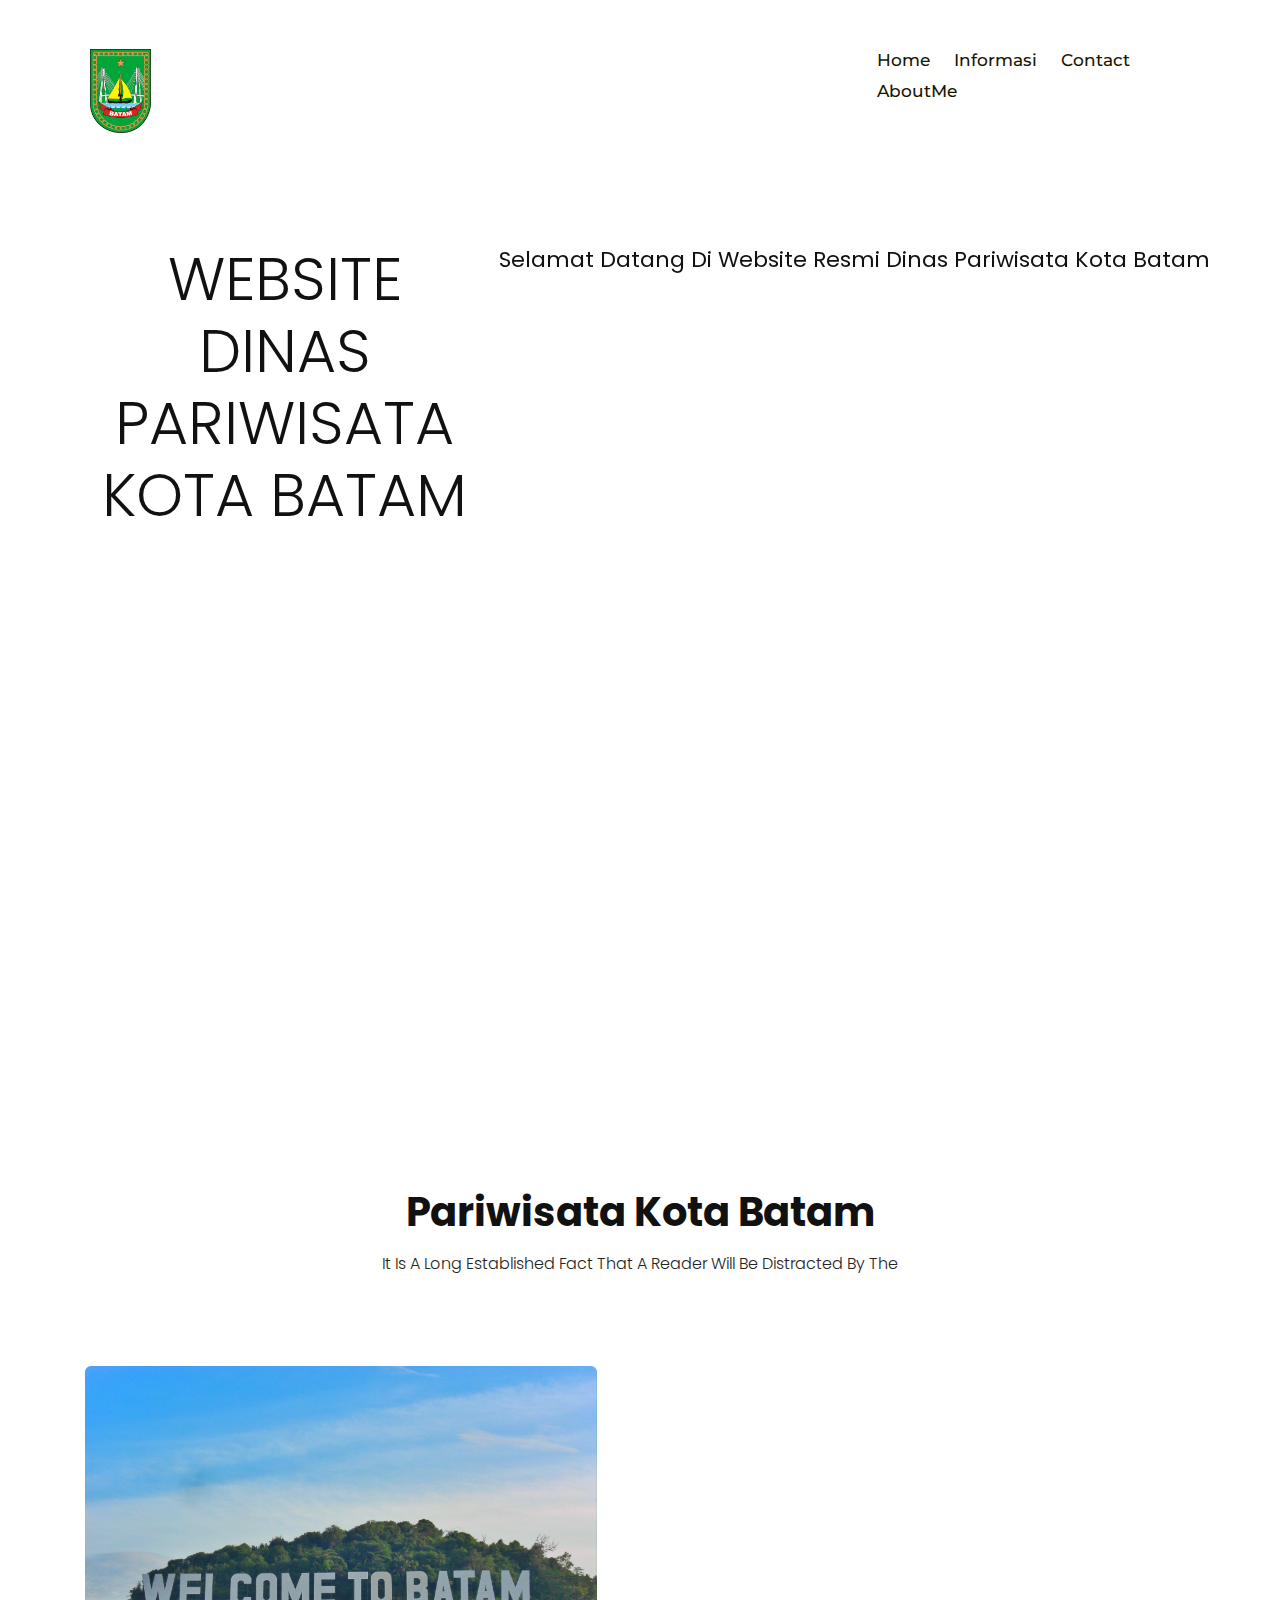
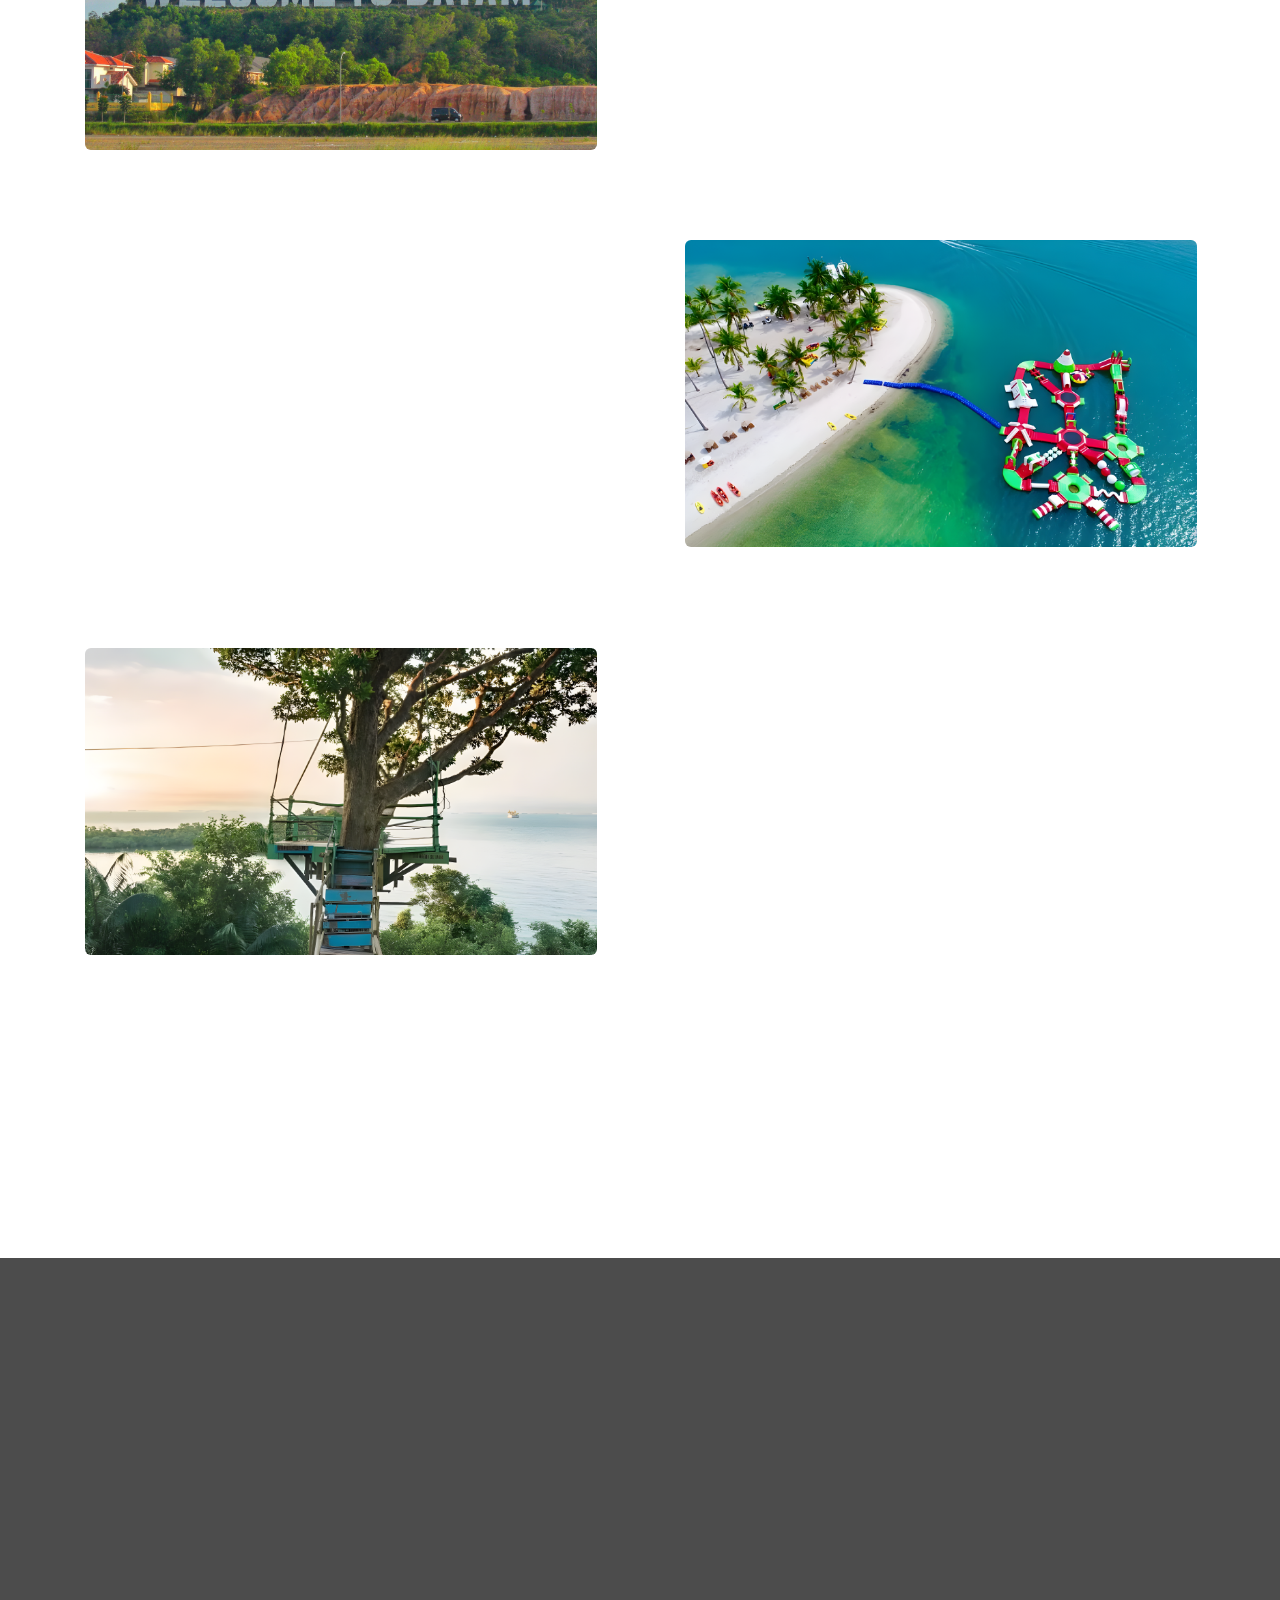
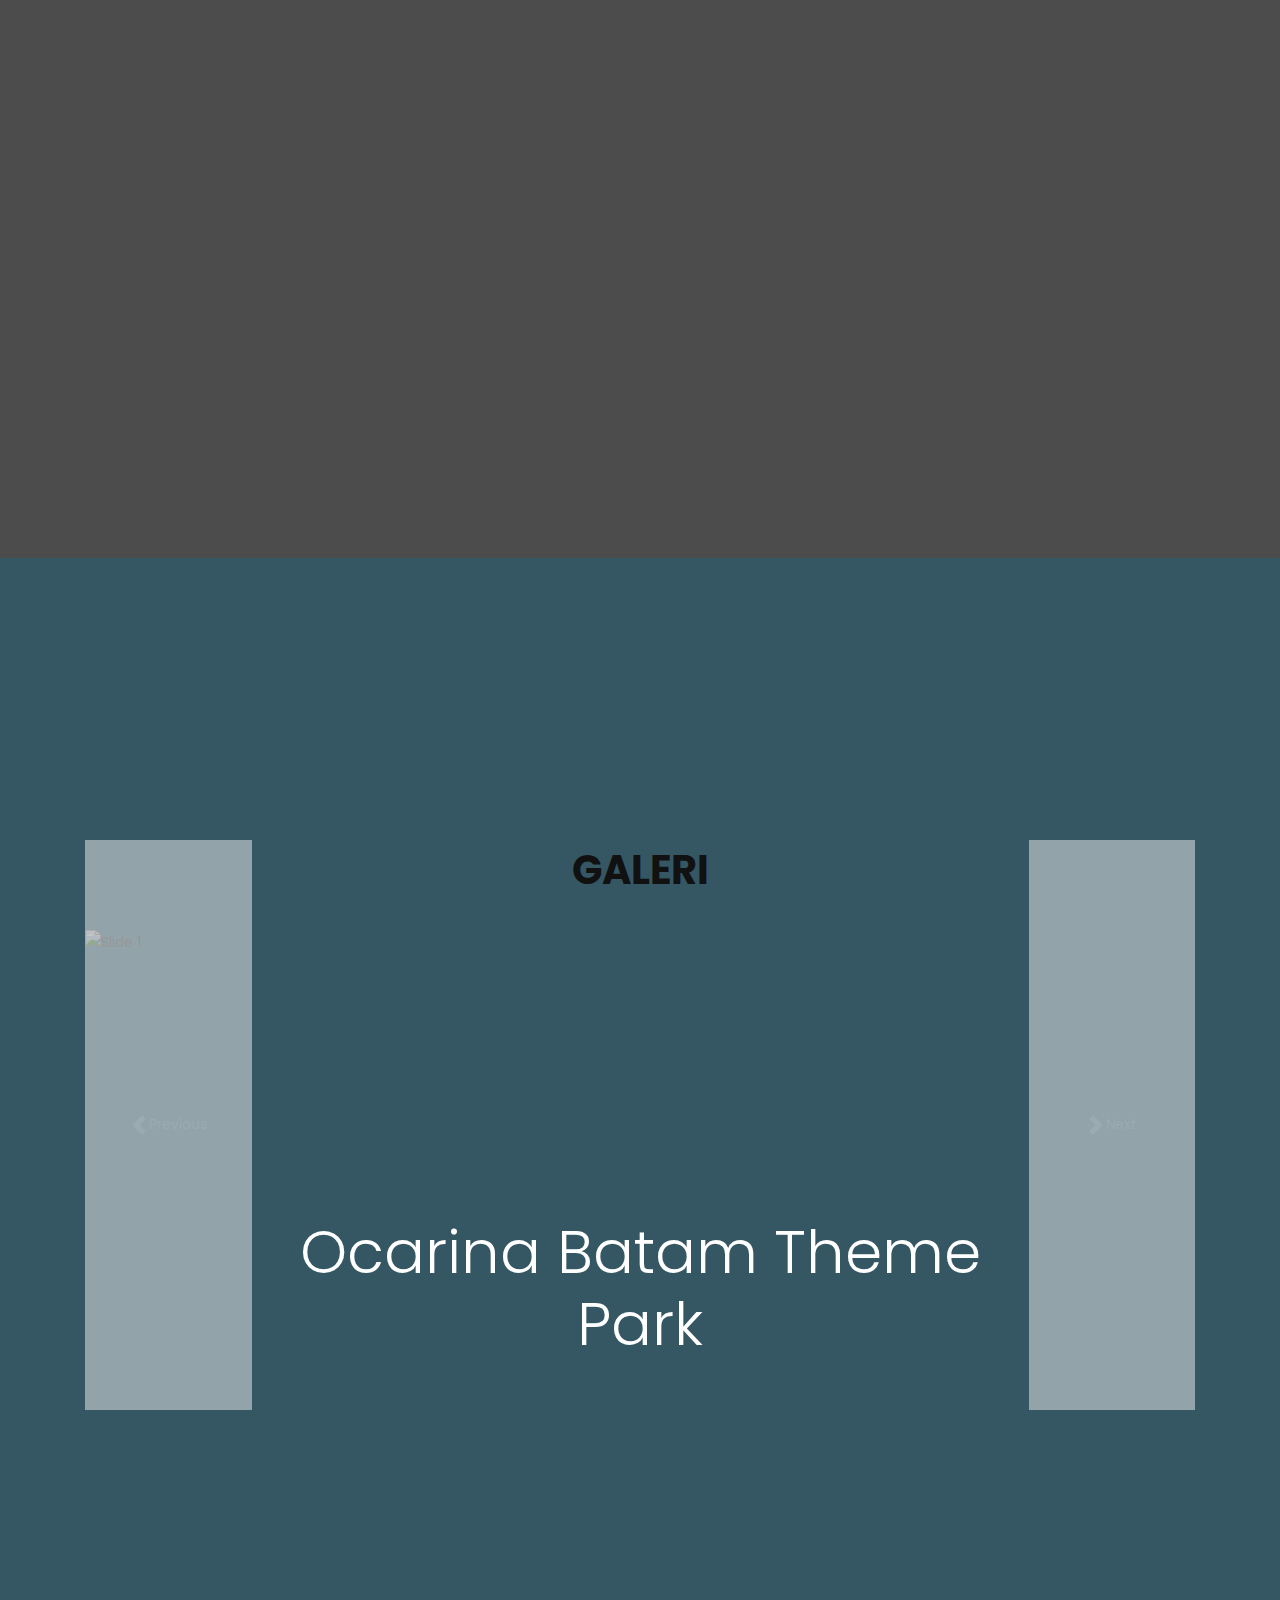
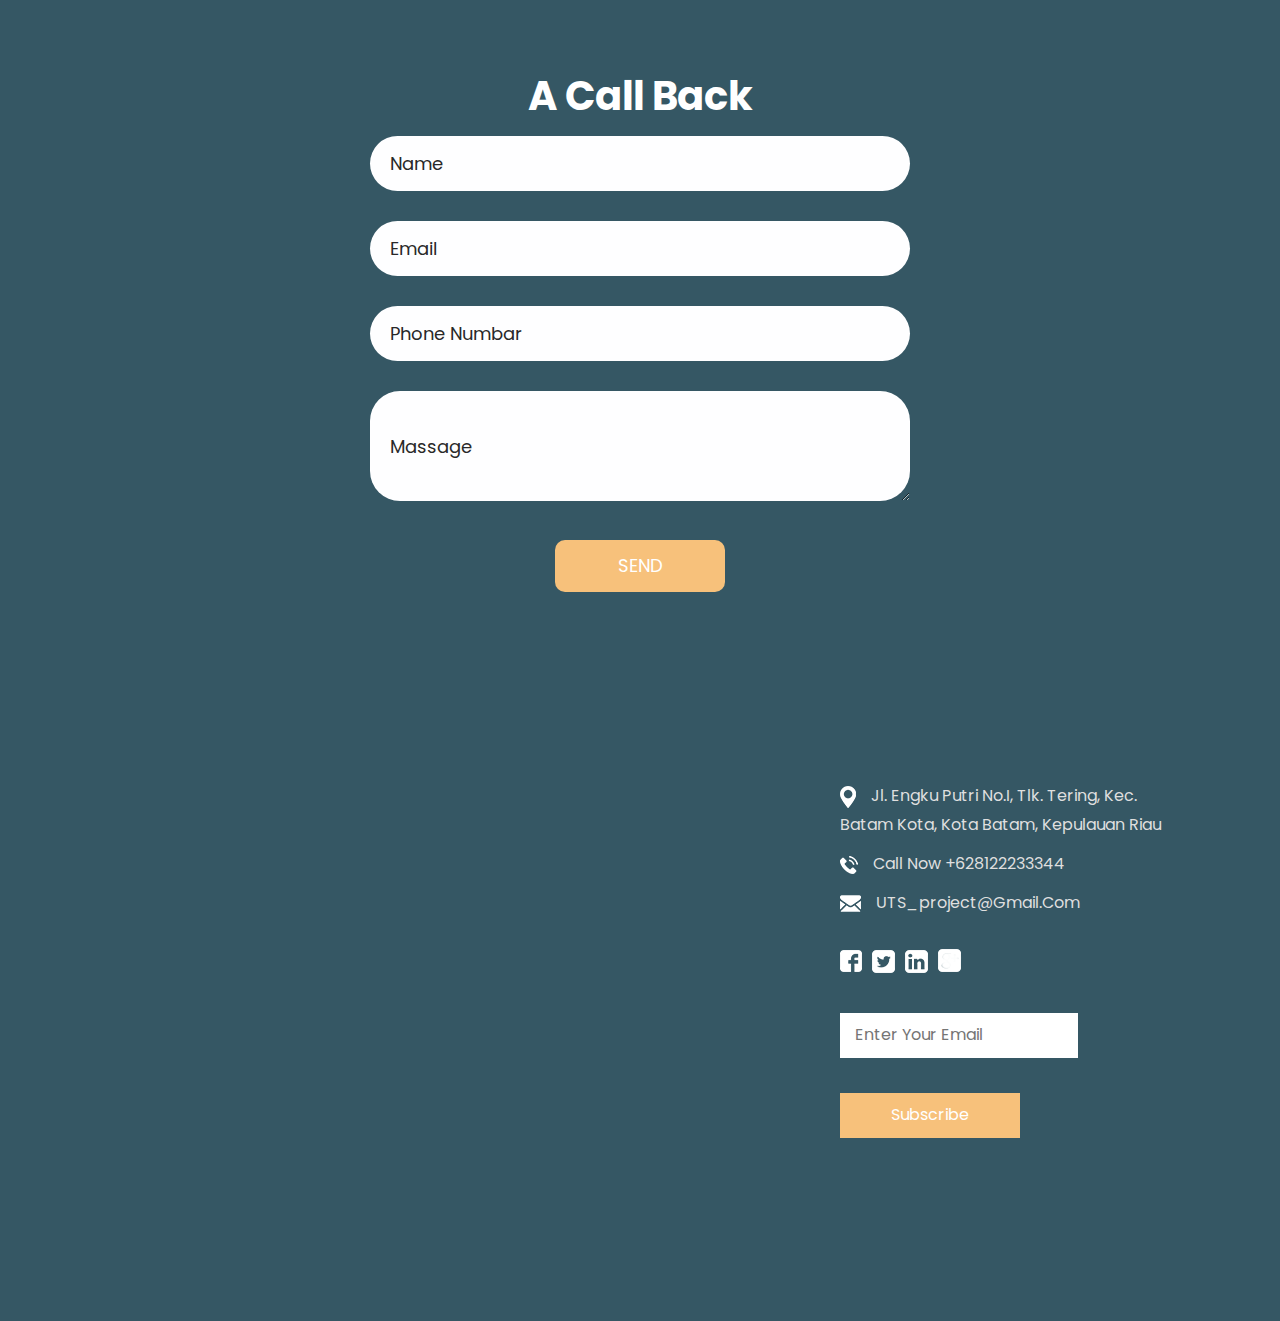
==== index.html @ 3c675132 "first commit" ====
<!DOCTYPE html>
<html lang="en">

<head>
   <!-- basic -->
   <meta charset="utf-8">
   <meta http-equiv="X-UA-Compatible" content="IE=edge">
   <meta name="viewport" content="width=device-width, initial-scale=1">
   <!-- mobile metas -->
   <meta name="viewport" content="width=device-width, initial-scale=1">
   <meta name="viewport" content="initial-scale=1, maximum-scale=1">
   <!-- site metas -->
   <title>Website Dinas Pariwisata Kota Batam</title>
   <meta name="keywords" content="">
   <meta name="description" content="">
   <meta name="author" content="">
   <!-- bootstrap css -->
   <link rel="stylesheet" type="text/css" href="css/bootstrap.min.css">
   <link href="https://cdn.jsdelivr.net/npm/bootstrap@5.2.1/dist/css/bootstrap.min.css" rel="stylesheet"
      integrity="sha384-iYQeCzEYFbKjA/T2uDLTpkwGzCiq6soy8tYaI1GyVh/UjpbCx/TYkiZhlZB6+fzT" crossorigin="anonymous">
   <!-- style css -->
   <link rel="stylesheet" type="text/css" href="css/style.css">
   <link rel="stylesheet" href="css/page1.css">
   <!-- Responsive-->
   <link rel="stylesheet" href="css/responsive.css">
   <!-- fevicon -->
   <link rel="icon" href="images/fevicon.png" type="image/gif" />
   <!-- Scrollbar Custom CSS -->
   <link rel="stylesheet" href="css/jquery.mCustomScrollbar.min.css">
   <!-- Tweaks for older IEs-->
   <link rel="stylesheet" href="https://netdna.bootstrapcdn.com/font-awesome/4.0.3/css/font-awesome.css">
   <!-- owl stylesheets -->
   <link rel="stylesheet" href="https://cdnjs.cloudflare.com/ajax/libs/font-awesome/6.2.1/css/all.min.css" />
   <link href="https://unpkg.com/aos@2.3.1/dist/aos.css" rel="stylesheet" />
   <link href="https://fonts.googleapis.com/css?family=Poppins:400,700|Raleway:400,700,800&display=swap"
      rel="stylesheet">
   <link rel="stylesheet" href="css/owl.carousel.min.css">
   <link rel="stylesoeet" href="css/owl.theme.default.min.css">
   <link rel="stylesheet" href="https://cdnjs.cloudflare.com/ajax/libs/fancybox/2.1.5/jquery.fancybox.min.css"
      media="screen">

</head>

<body>
   <!-- header section start -->
   <header>
      <div class="image">
         <img src="images/logo-batam.png" alt="Bryan Logo" style="width: 8%;" />
      </div>
      <div class="icon">
         <i class="fas fa-bars" id="menu-bars"></i>
      </div>
      <nav class="navbar">
         <a href="#Home">Home</a>
         <a href="cycle.html">Informasi</a>
         <a href="contact.html">contact</a>
         <a href="profil.html">AboutMe</a>
      </nav>
   </header>
   <!-- header section end -->

   <!-- jumbotron1 start -->
   <section id="Lingkungan-fisik">
      <div class="container text-center">
         <div class="row">
            <div class="col text-start">
               <h2 data-aos="fade-up" data-aos-duration="800" class="display-1 pb-3">WEBSITE DINAS PARIWISATA <br>
                  KOTA BATAM</h2>
               <!-- <img data-aos="fade-up" data-aos-duration="800" src="assets/kotabtampict.png" alt="" /> -->
            </div>
            <div class="row">
               <div class="col text-start">
                  <h2 data-aos="fade-up" data-aos-duration="800" class="bagian-Lingkungan-fisik  lh-base ">
                     selamat datang di website resmi dinas pariwisata kota Batam
                  </h2>
               </div>
            </div>
         </div>
      </div>
   </section>
   <!-- header section end -->
   <!-- cycle section start -->
   <div class="cycle_section layout_padding ">
      <div class="container">
         <h1 class="cycle_taital">Pariwisata Kota Batam</h1>
         <p class="cycle_text">It is a long established fact that a reader will be distracted by the </p>
         <div class="cycle_section_2 layout_padding">
            <div class="row">
               <div class="col-md-6">
                  <div class="box_main">
                     <div class="image_2"><img src="images/welcomebtm.jpg"></div>
                  </div>
               </div>
               <div class="col-md-6 " data-aos="fade-right" data-aos-duration="800">
                  <h1 class="cycles_text">Welcome to Batam</h1>
                  <p class="lh-lg lorem_text ">Sebuah tulisan Welcome to Batam yang terdapat di tengah kota menjadi
                     pengantar
                     para pengunjung yang ingin mengelilingi kota Batam. Tulisannya yang besar dan di atas bukit membuat
                     tulisan tersebut mirip dengan tulisan Hollywood yang ada di Amerika sana. Tiap orang yang datang
                     sangat suka sekali berselfie ria di depan tulisan tersebut. Sebuah atmosfir berbeda tentunya jika
                     dapat berkunjung ke kota indah yang penuh pesona ini</p>

               </div>
            </div>
         </div>
         <div class="cycle_section_2 layout_padding">
            <div class="row">
               <div class="col-md-6 pr-5" data-aos="fade-left" data-aos-duration="800">
                  <h1 class="cycles_text">Pulau Ranoh</h1>
                  <p class="lorem_text lh-lg">Sebuah pulau indah yang ada pantai dan pasir putih. Banyak turis asing
                     yang
                     berkunjug ke sini hanya untuk memanjakan mata sembari bersantai untuk menghilangkan penat. Pulau
                     Ranau yang indah bernuansa tropis ini menyuguhkan pemandangan laut yang sangat indah. Apabila Anda
                     bermain di air maka akan melihat ikan warna-warni berenang bebas di antara terumbu karang yang ada.
                  </p>

               </div>
               <div class="col-md-6">
                  <div class="box_main pl-5">

                     <div class="image_2"><img src="images/pulau-ranoh.png"></div>
                  </div>
               </div>
            </div>
         </div>
         <div class="cycle_section_2 layout_padding">
            <div class="row">
               <div class="col-md-6">
                  <div class="box_main">
                     <div class="image_2"><img src="images/1000-tangga.png"></div>
                  </div>
               </div>
               <div class="col-md-6" data-aos="fade-right" data-aos-duration="800">
                  <h1 class="cycles_text">Taman wisata <br> Habibie 1000 Tangga</h1>
                  <p class="lorem_text lh-lg">Terdapat sebuah tangga yang panjang dan tinggi. Apabila Anda berjalan di
                     atas tangga tersebut maka akan nampak pemandangan pantai dan bukit yang indah. Lokasinya cukup
                     tersembunyi sehingga Anda dapat menyaksikan kota Batam dari sisi berbeda. Penuh dengan gairah dan
                     pesona yang berbeda sehingga Anda akan takjub melihat kota dari sudut yang berbeda ini</p>
               </div>
            </div>
         </div>
      </div>
   </div>
   <!-- cycle section end -->
   <!-- about section start -->
   <div class="about_section layout_padding visi ">
      <!-- <div class="container"> -->
      <h1 class="about_taital" data-aos="fade-up" data-aos-duration="800">VISI DAN MISI</h1>
      <h2 class="about_text fs-1" data-aos="fade-up" data-aos-duration="800">VISI
      </h2>
      <h3 class="about_text fs-3" data-aos="fade-up" data-aos-duration="800">“TERWUJUDNYA BATAM SEBAGAI KAWASAN
         PENGEMBANGAN
         BUDAYA BANGSA DAN MENJADI PINTU GERBANG PARIWISATA
         INDONESIA BAGIAN BARAT"</h3>
      <h2 class="about_text fs-1 " data-aos="fade-up" data-aos-duration="800">MISI
      </h2>
      <h3 class="about_text fs-3" data-aos="fade-up" data-aos-duration="800"> Melestarikan Nilai serta Mengembangkan
         Keragaman dan Kekayaan
         budaya Bangsa dengan tetap menjadikan Budaya Melayu sebagai
         Payung Negeri; <br>
         Mengembangkan Industri Pariwisata yang Berdaya Saing, Destinasi
         yang unggul serta Pemasaran dan Promosi Pariwisata yang
         Berkelanjutan <br>
         Mewujudkan aparatur pemerintahan yang berkualitas dan profesional
         dalam melaksanakan pelayanan kebudayaan dan kepariwisataan</h3>

   </div>
   </div>
   <!-- about section end -->
   <!-- client section start -->





   <!-- client section end -->
   <!-- news section start -->
   <div class="news_section layout_padding">
      <div class="container">

         <h1 class="cycle_taital pb-5">GALERI</h1>

         <div id="hero-carousel" class="carousel slide" data-bs-ride="carousel">
            <div class="carousel-indicators">
               <button type="button" data-bs-target="#hero-carousel" data-bs-slide-to="0" class="active"
                  aria-current="true" aria-label="Slide 1"></button>
               <button type="button" data-bs-target="#hero-carousel" data-bs-slide-to="1" aria-label="Slide 2"></button>
               <button type="button" data-bs-target="#hero-carousel" data-bs-slide-to="2" aria-label="Slide 3"></button>
               <button type="button" data-bs-target="#hero-carousel" data-bs-slide-to="3" aria-label="Slide 4"></button>
               <button type="button" data-bs-target="#hero-carousel" data-bs-slide-to="4" aria-label="Slide 5"></button>
            </div>

            <div class="carousel-inner">
               <div class="carousel-item active c-item">
                  <img src="images/wisata1.png" class="d-block w-100 c-img" alt="Slide 1">
                  <div class="carousel-caption top-0 mt-4">
                     <h1 class="display-1 fw-bolder text-capitalize" style="color: #ffff;">Ocarina Batam Theme Park</h1>
                  </div>
               </div>
               <div class="carousel-item c-item">
                  <img src="images/wisata2.png" class="d-block w-100 c-img" alt="Slide 2">
                  <div class="carousel-caption top-0 mt-4">
                     <p class="display-1 fw-bolder text-capitalize">Pantai Elyora</p>
                  </div>
               </div>
               <div class="carousel-item c-item">
                  <img src="images/wisata3.png" class="d-block w-100 c-img" alt="Slide 3">
                  <div class="carousel-caption top-0 mt-4">
                     <p class="display-1 fw-bolder text-capitalize">Pancur Telaga Bidadari</p>
                  </div>
               </div>
               <div class="carousel-item c-item">
                  <img src="images/wisata4.png" class="d-block w-100 c-img" alt="Slide 4">
                  <div class="carousel-caption top-0 mt-4">
                     <p class="display-1 fw-bolder text-capitalize">Sea Forest Adventure</p>
                  </div>
               </div>
               <div class="carousel-item c-item">
                  <img src="images/wisata5.png" class="d-block w-100 c-img" alt="Slide 5">
                  <div class="carousel-caption top-0 mt-4">
                     <p class="display-1 fw-bolder text-capitalize">Kebun Raya Batam</p>
                  </div>
               </div>


            </div>
            <button class="carousel-control-prev" type="button" data-bs-target="#hero-carousel" data-bs-slide="prev">
               <span class="carousel-control-prev-icon" aria-hidden="true"></span>
               <span class="visually-hidden">Previous</span>
            </button>
            <button class="carousel-control-next" type="button" data-bs-target="#hero-carousel" data-bs-slide="next">
               <span class="carousel-control-next-icon" aria-hidden="true"></span>
               <span class="visually-hidden">Next</span>
            </button>
         </div>
         <!-- news section end -->
         <!-- contact section start -->
         <div class="contact_section layout_padding">
            <div class="container">
               <div class="contact_main">
                  <h1 class="request_text">A Call Back</h1>
                  <form action="/action_page.php">
                     <div class="form-group">
                        <input type="text" class="email-bt" placeholder="Name" name="Name">
                     </div>
                     <div class="form-group">
                        <input type="text" class="email-bt" placeholder="Email" name="Name">
                     </div>
                     <div class="form-group">
                        <input type="text" class="email-bt" placeholder="Phone Numbar" name="Email">
                     </div>
                     <div class="form-group">
                        <textarea class="massage-bt" placeholder="Massage" rows="5" id="comment"
                           name="Massage"></textarea>
                     </div>
                  </form>
                  <div class="send_btn"><a href="#">SEND</a></div>
               </div>
            </div>
         </div>
         <!-- contact section end -->
         <!-- footer section start -->
         <div class="footer_section layout_padding">
            <div class="container-fluid">
               <div class="row">
                  <div class="col-lg-8 col-sm-12 padding_0">
                     <div class="map_main">
                        <div class="map-responsive">
                           <iframe
                              src="https://www.google.com/maps/embed?pb=!1m18!1m12!1m3!1d2796.346475099581!2d104.05257289673014!3d1.128373985753063!2m3!1f0!2f0!3f0!3m2!1i1024!2i768!4f13.1!3m3!1m2!1s0x31d988e29df94267%3A0x122652190953de53!2sDinas%20Pariwisata%20Kota%20Batam!5e0!3m2!1sen!2sid!4v1684984143650!5m2!1sen!2sid"
                              width="600" height="450" style="border:0;" allowfullscreen="" loading="lazy"
                              referrerpolicy="no-referrer-when-downgrade" width="600" height="400" frameborder="0"
                              style="border:0; width: 100%;" allowfullscreen=""></iframe>
                        </div>
                     </div>
                  </div>
                  <div class="col-lg-4 col-sm-12">
                     <div class="call_text"><a
                           href="https://www.google.co.id/maps/place/Dinas+Pariwisata+Kota+Batam/@1.1278675,104.0538791,18z/data=!4m14!1m7!3m6!1s0x31d988e29df94267:0x122652190953de53!2sDinas+Pariwisata+Kota+Batam!8m2!3d1.1278031!4d104.0550163!16s%2Fg%2F1pztq3_wc!3m5!1s0x31d988e29df94267:0x122652190953de53!8m2!3d1.1278031!4d104.0550163!16s%2Fg%2F1pztq3_wc?entry=ttu"><img
                              src="images/map-icon.png"><span class="padding_left_0">Jl.
                              Engku Putri No.I, Tlk. Tering, Kec. Batam Kota, Kota Batam, Kepulauan Riau</span></a>
                     </div>
                     <div class="call_text"><a href="#"><img src="images/call-icon.png"><span
                              class="padding_left_0">Call Now
                              +628122233344</span></a></div>
                     <div class="call_text"><a href="#"><img src="images/mail-icon.png"><span
                              class="padding_left_0">UTS_project@gmail.com</span></a></div>
                     <div class="social_icon">
                        <ul>
                           <li><a href="#"><img src="images/fb-icon1.png"></a></li>
                           <li><a href="#"><img src="images/twitter-icon.png"></a></li>
                           <li><a href="#"><img src="images/linkedin-icon.png"></a></li>
                           <li><a href="#"><img src="images/instagram-icon.png"></a></li>
                        </ul>
                     </div>
                     <input type="text" class="email_text" placeholder="Enter Your Email" name="Enter Your Email">
                     <div class="subscribe_bt"><a href="#">Subscribe</a></div>
                  </div>
               </div>
            </div>
         </div>
         <!-- footer section end -->
         <!-- copyright section start -->

         <!-- copyright section end -->
         <!-- Javascript files-->
         <script defer src="https://cdn.jsdelivr.net/npm/bootstrap@5.2.1/dist/js/bootstrap.bundle.min.js"
            integrity="sha384-u1OknCvxWvY5kfmNBILK2hRnQC3Pr17a+RTT6rIHI7NnikvbZlHgTPOOmMi466C8"
            crossorigin="anonymous"></script>
         <script src="js/jquery.min.js"></script>
         <script src="js/popper.min.js"></script>
         <script src="js/bootstrap.bundle.min.js"></script>
         <script src="js/jquery-3.0.0.min.js"></script>
         <script src="js/plugin.js"></script>
         <!-- sidebar -->
         <script src="js/jquery.mCustomScrollbar.concat.min.js"></script>
         <script src="js/custom.js"></script>
         <!-- javascript -->
         <script src="js/owl.carousel.js"></script>
         <script src="https:cdnjs.cloudflare.com/ajax/libs/fancybox/2.1.5/jquery.fancybox.min.js"></script>
         <script>
            function openNav() {
               document.getElementById("mySidenav").style.width = "250px";
               document.getElementById("main").style.marginLeft = "250px";
            }

            function closeNav() {
               document.getElementById("mySidenav").style.width = "0";
               document.getElementById("main").style.marginLeft = "0";

            }

            $("#main").click(function () {
               $("#navbarSupportedContent").toggleClass("nav-normal")
            })
         </script>
         <script src="script.js"></script>
         <script src="https://unpkg.com/aos@2.3.1/dist/aos.js"></script>
         <script>
            AOS.init();
         </script>
</body>

</html>
---- css/style.css ----
/*--------------------------------------------------------------------- import Files ---------------------------------------------------------------------*/

@import url(animate.min.css);
@import url(normalize.css);
@import url(icomoon.css);
@import url(css/font-awesome.min.css);
@import url(meanmenu.css);
@import url(owl.carousel.min.css);
@import url(swiper.min.css);
@import url(slick.css);
@import url(jquery.fancybox.min.css);
@import url(jquery-ui.css);
@import url(nice-select.css);

/*--------------------------------------------------------------------- skeleton ---------------------------------------------------------------------*/

* {
    box-sizing: border-box !important;
    transition: ease all 0.5s;
}

html {
    scroll-behavior: smooth;
}

body {
    color: #666666;
    font-size: 14px;
    font-family: 'Poppins', sans-serif;
    line-height: 1.80857;
    font-weight: normal;
    overflow-x: hidden;
}

a {
    color: #1f1f1f;
    text-decoration: none !important;
    outline: none !important;
    -webkit-transition: all .3s ease-in-out;
    -moz-transition: all .3s ease-in-out;
    -ms-transition: all .3s ease-in-out;
    -o-transition: all .3s ease-in-out;
    transition: all .3s ease-in-out;
}

h1,
h2,
h3,
h4,
h5,
h6 {
    letter-spacing: 0;
    font-weight: normal;
    position: relative;
    padding: 0 0 10px 0;
    font-weight: normal;
    line-height: normal;
    color: #111111;
    margin: 0
}

h1 {
    font-size: 24px
}

h2 {
    font-size: 22px
}

h3 {
    font-size: 18px
}

h4 {
    font-size: 16px
}

h5 {
    font-size: 14px
}

h6 {
    font-size: 13px
}

*,
*::after,
*::before {
    -webkit-box-sizing: border-box;
    -moz-box-sizing: border-box;
    box-sizing: border-box;
}

h1 a,
h2 a,
h3 a,
h4 a,
h5 a,
h6 a {
    color: #212121;
    text-decoration: none !important;
    opacity: 1
}

button:focus {
    outline: none;
}

ul,
li,
ol {
    margin: 0px;
    padding: 0px;
    list-style: none;
}

p {
    margin: 20px;
    font-weight: 300;
    font-size: 15px;
    line-height: 24px;
}

a {
    color: #222222;
    text-decoration: none;
    outline: none !important;
}

a,
.btn {
    text-decoration: none !important;
    outline: none !important;
    -webkit-transition: all .3s ease-in-out;
    -moz-transition: all .3s ease-in-out;
    -ms-transition: all .3s ease-in-out;
    -o-transition: all .3s ease-in-out;
    transition: all .3s ease-in-out;
}

img {
    max-width: 100%;
    height: auto;
}

:focus {
    outline: 0;
}

.paddind_bottom_0 {
    padding-bottom: 0 !important;
}

.btn-custom {
    margin-top: 20px;
    background-color: transparent !important;
    border: 2px solid #ddd;
    padding: 12px 40px;
    font-size: 16px;
}

.lead {
    font-size: 18px;
    line-height: 30px;
    color: #767676;
    margin: 0;
    padding: 0;
}

.form-control:focus {
    border-color: #ffffff !important;
    box-shadow: 0 0 0 .2rem rgba(255, 255, 255, .25);
}

.navbar-form input {
    border: none !important;
}

.badge {
    font-weight: 500;
}

blockquote {
    margin: 20px 0 20px;
    padding: 30px;
}

button {
    border: 0;
    margin: 0;
    padding: 0;
    cursor: pointer;
}

.full {
    float: left;
    width: 100%;
}

.layout_padding {
    padding-top: 90px;
    padding-bottom: 0px;
}

.padding_0 {
    padding: 0px;
}

/* header section start */
.header_section {
    width: 100%;
    float: left;
    background-image: linear-gradient(-13deg, #ffffff 30%, #274d5a 20%);
    position: relative;
    overflow-x: hidden;
}

.header_bg {
    width: 100%;
    float: left;
}

.header_section::after {
    content: '';
    background-color: #ffffff;
    position: absolute;
    width: 420px;
    right: initial;
    top: 0px;
    margin: 0 auto;
    display: flex;
    height: 500px;
    left: 0;
}

.header_section.header_bg::after {
    height: 100%;
}


.bg-light {
    background-color: transparent !important;
}

.navbar-expand-lg {
    position: relative;
    z-index: 9;
}

.logo {
    width: 35%;
    float: left;
}

.navbar-expand-lg .navbar-nav .nav-link {
    padding-right: 15px;
    padding-left: 15px;
    color: #e0dcdc !important;
    display: flex;
    font-size: 18px;
}

.navbar-light .navbar-nav .nav-link:focus,
.navbar-light .navbar-nav .nav-link:hover {
    color: #f7c17b !important;
}

.login_menu {
    width: 100%;
    display: flex;
}

.login_menu ul {
    margin: 0px;
    padding: 0px;
}

.login_menu li {
    float: left;
    font-size: 18px;
    color: #ffffff;
    padding-left: 15px;
    padding-right: 15px;
}

.login_menu li a {

    color: #ffffff;
}

.sidenav {
    height: 100%;
    width: 0;
    position: fixed;
    z-index: 1;
    top: 0;
    left: 0;
    background-color: #111;
    overflow-x: hidden;
    transition: 0.5s;
    padding-top: 60px;
}

.sidenav a {
    padding: 8px 8px 8px 32px;
    text-decoration: none;
    font-size: 25px;
    color: #818181;
    display: block;
    transition: 0.3s;
}

.sidenav a:hover {
    color: #f1f1f1;
}

.sidenav .closebtn {
    position: absolute;
    top: 0;
    right: 25px;
    font-size: 36px;
    margin-left: 50px;
}

#main {
    transition: margin-left .5s;
    width: 5%;
    float: right;
    text-align: right;
}

@media screen and (max-height: 450px) {
    .sidenav {
        padding-top: 15px;
    }

    .sidenav a {
        font-size: 18px;
    }
}

/* header section end */
/* banner section start */

.banner_section {
    width: 100%;
    float: left;
    position: relative;
    z-index: 1;
    padding-top: 30px;
}

.best_text {
    width: 90px;
    margin: 0 auto;
    text-align: center;
    background-color: #f7c17b;
    color: #325662;
    font-size: 20px;
    font-weight: bold;
    border-radius: 100px;
    padding: 26px 0px;
    text-transform: uppercase;
    left: -15px;
    position: relative;
}

.image_1 {
    width: 100%;
    float: left;
    position: relative;
    z-index: 1;
}

.banner_taital {
    width: 50%;
    float: left;
    font-size: 50px;
    color: #ffffff;
    font-weight: bold;
    font-family: 'Raleway ExtraBold', sans-serif;
    padding-top: 40px;
}

.banner_text {
    width: 100%;
    float: left;
    font-size: 16px;
    color: #ffffff;
    margin: 0px;
}

.contact_bt {
    width: 100%;
    float: left;
    margin-top: 20px;
}

.contact_bt a {
    width: 180px;
    float: left;
    font-size: 18px;
    color: #ffffff;
    text-align: center;
    background-color: #f7c17b;
    padding: 8px 0px;
}

.contact_bt a:hover {
    color: #000;
    background-color: #ffffff;
}


#main_slider a.carousel-control-prev {
    left: 88%;
    top: 60%;
    background-color: #f7c17b;
    color: #ffffff;
}

#main_slider a.carousel-control-next {
    position: absolute;
    right: 20px;
    top: 60%;
}

#main_slider .carousel-control-prev,
#main_slider .carousel-control-next {
    width: 68px;
    height: 68px;
    background: #325662;
    opacity: 1;
    font-size: 30px;
    color: #ffffff;
}

#main_slider .carousel-control-prev:hover,
#main_slider .carousel-control-next:hover,
#main_slider .carousel-control-prev:focus,
#main_slider .carousel-control-next:focus {
    background-color: #f7c17b;
    color: #ffffff;
}

/* banner section end */


/* cycle section start */

/* #Lingkungan-fisik {
    padding: 10%;
} */

.cycle_section {
    width: 100%;
    float: left;
    padding-bottom: 20%;
}

.cycle_taital {
    width: 100%;
    float: left;
    font-size: 40px;
    color: #111111;
    text-align: center;
    font-weight: bold;
}

.cycle_text {
    width: 100%;
    float: left;
    font-size: 16px;
    color: #242424;
    text-align: center;
    margin: 0px;

}

.cycle_section_2 {
    width: 100%;
    float: left;
}

.box_main img {
    border-radius: 6px;
}

.number_text {
    width: 50px;
    height: 50px;
    font-size: 18px;
    color: #ffffff;
    background-color: #325662;
    border-radius: 100px;
    text-align: center;
    padding: 10px 0px;
    float: right;
    margin-right: 140px;
    margin-top: 60px;
}

.image_2 {
    width: 40vw;

    float: left;
    text-align: center;
    /* padding-left: 50px; */
}


.cycles_text {
    width: 100%;
    float: left;
    font-size: 40px;
    color: #1c1c1c;
    font-weight: bold;
    text-align: right;
    padding-top: 40px;
}

.cycles_text:after {
    content: '';
    position: absolute;
    width: 180px;
    height: 1px;
    background-color: #325662;
    left: 0px;
    right: initial;
    margin: 0 auto;
    top: 70px;
}

.lorem_text {
    width: 100%;
    float: left;
    font-size: 16px;
    color: #1c1c1c;
    margin: 0px;
    padding-top: 40px;
}

.btn_main {
    width: 100%;
    display: flex;
    padding-top: 50px;
}

.buy_bt {
    width: 170px;
    float: left;
}

.buy_bt a {
    width: 100%;
    float: left;
    font-size: 18px;
    color: #ffffff;
    background-color: #325662;
    padding: 8px 5px;
    text-align: center;
    font-weight: bold;
}

.buy_bt a:hover {
    color: #ffffff;
    background-color: #f7c17b;
}

.price_text {
    width: 100%;
    float: right;
    text-align: right;
    font-size: 20px;
    color: #222222;
    font-weight: bold;
    padding-top: 8px;
}

.cycle_section_3 {
    width: 100%;
    float: left;
    padding-bottom: 90px;
}

.box_main_3 {
    width: 100%;
    float: left;
    position: relative;
}

.box_main_3:after {
    content: '';
    background-color: #f7c17b;
    position: absolute;
    width: 420px;
    right: 0px;
    top: 0px;
    margin: 0 auto;
    display: flex;
    height: 530px;
    left: 0;
    z-index: -1;
    clip-path: polygon(0 0, 65% 8%, 64% 80%, 0% 100%);
}

.number_text_2 {
    width: 50px;
    height: 50px;
    font-size: 18px;
    color: #ffffff;
    background-color: #325662;
    border-radius: 100px;
    text-align: center;
    padding: 10px 0px;
    float: right;
    margin-right: 185px;
    margin-top: 60px;
}

.read_btn_main {
    width: 100%;
    float: left;
    margin-top: 200px;

}

.read_bt {
    width: 170px;
    margin: 0 auto;
    text-align: center;
}

.read_bt a {
    width: 100%;
    float: left;
    font-size: 18px;
    color: #ffffff;
    background-color: #f7c17b;
    padding: 8px 5px;
    text-align: center;
}

.read_bt a:hover {
    color: #ffffff;
    background-color: #325662;
}

/* cycle section end */

/* about section start */
.about_section {
    width: 100%;
    float: left;
    background-image: url(kotabtampict.png);
    height: 100vh;
    padding: 0px 0px 0px 0px;
    background-size: 100%;
    background-repeat: no-repeat;
}

.about_section::before {
    content: "";
    position: absolute;
    width: 100%;
    float: left;
    background: rgba(0, 0, 0, 0.7);
    height: 100vh;
    padding: 90px 0px;
    background-size: 100%;
    background-repeat: no-repeat;

}

.about_taital {
    padding-top: 50px;
    width: 100%;
    font-size: 40px;
    color: #ddd;
    text-align: center;
    font-weight: bold;
}

.about_text {
    width: 70%;
    font-size: 16px;
    color: #dddd;
    text-align: center;
    margin: 0 auto;
    padding-top: 30px;
}

.about_main {
    width: 100%;
    float: left;
    text-align: center;
    position: relative;
    margin-top: 60px;

}

.image_5 {
    width: 40%;
    margin: 0 auto;
    text-align: center;
    padding-top:
        100px;
    position: relative;
    z-index: 1;
}

.about_main::before {

    content: '';
    position: absolute;
    width: 400px;
    right: 0px;
    top: 67px;
    margin: 0 auto;
    display: flex;
    height: 355px;
    left: -180px;
    box-shadow: 0 35px 25px -20px rgba(0, 0, 0, 0.2);
    transform: rotate(-13deg) skewx(-1.2deg);

}

.about_main::after {

    content: '';
    background-color:

        #ffffff;

    position: absolute;

    width: 500px;

    right: 0px;

    top: 30px;

    margin: 0 auto;

    display: flex;

    height: 440px;

    left: 0;

    clip-path: polygon(0 0px, 80% 3%, 80% 78%, 0% 100%);

    -webkit-box-shadow: 0px 8px 7px 3px rgba(0, 0, 0, 0.31);

    -moz-box-shadow: 0px 8px 7px 3px rgba(0, 0, 0, 0.31);

    box-shadow: 0px 8px 7px 3px rgba(0, 0, 0, 0.31);

}

.read_bt_1 {
    width: 170px;
    margin: 0 auto;
    text-align: center;
}

.read_bt_1 a {
    width: 100%;
    float: left;
    font-size: 18px;
    color: #ffffff;
    background-color: #f7c17b;
    padding: 8px 5px;
    text-align: center;
    margin-top: 80px;
}

.read_bt_1 a:hover {
    color: #ffffff;
    background-color: #325662;
}


/* about section end */
/* client section start */
.client_section {
    width: 100%;
    float: left;
    padding-bottom: 100px;

}

.client_main {
    width: 100%;
    float: left;
    border: 1px solid #e4e4e4;
    border-style: dotted;
    padding: 40px 30px 100px 30px;
}

.client_taital {
    width: 100%;
    font-size: 40px;
    color: #303030;
    text-align: center;
    font-weight: bold;
}

.c-item {
    height: 480px;
}

.c-img {
    height: 100%;
    object-fit: cover;
    filter: brightness(0.6);
}



.client_section_2 {
    width: 90%;
    margin: 0 auto;
    margin-top: 0px;
    background-color: #ffffff;
    -webkit-box-shadow: 0px 8px 7px 3px rgba(0, 0, 0, 0.31);
    -moz-box-shadow: 0px 8px 7px 3px rgba(0, 0, 0, 0.31);
    box-shadow: 0px 1px 8px 3px rgba(0, 0, 0, 0.31);
    padding: 10px;
    margin-top: 30px;
    display: flex;

}

.client_left {
    width: 100%;
}

.client_right {
    width: 70%;
    padding: 50px 0px 50px 40px;
}

.client_img {
    width: 100%;
}

.quote_icon {
    width: 100%;
}

.client_text {
    width: 100%;
    float: left;
    font-size: 16px;
    color: #333233;
    margin: 0px;
    padding-top: 20px;
}

.client_name {
    width: 100%;
    float: left;
    font-size: 20px;
    color: #1d1f1e;
    font-weight: bold;
    padding-top: 20px;
}



#my_slider a.carousel-control-prev {
    left: 640px;
    top: 93%;
    background-color: #f7c17b;
    color: #ffffff;
}

#my_slider a.carousel-control-next {
    position: absolute;
    right: 570px;
    top: 93%;
}

#my_slider .carousel-control-prev,
#my_slider .carousel-control-next {
    width: 68px;
    height: 68px;
    background: #191616;
    opacity: 1;
    font-size: 30px;
    color: #ffffff;
}

#my_slider .carousel-control-prev:hover,
#my_slider .carousel-control-next:hover,
#my_slider .carousel-control-prev:focus,
#my_slider .carousel-control-next:focus {
    background-color: #f7c17b;
    color: #ffffff;
}

/* client section end */

/* news section start*/
.news_section {
    width: 100%;
    float: left;
    background-color: #355764;
    height: auto;
    padding: 90px 0px;
}

.news_taital {
    width: 100%;
    font-size: 40px;
    color: #ffffff;
    text-align: center;
    font-weight: bold;
}

.news_text {
    width: 80%;
    margin: 0 auto;
    font-size: 16px;
    color: #ffffff;
    padding-top: 20px;
    text-align: center;

}

.news_section_2 {
    width: 100%;
    float: left;
}

.box_main_1 {
    width: 100%;
    float: left;
    background-color: #ffffff;
    height: auto;
    border-radius: 5px;
}

.box_main_1:hover {
    box-shadow: 0px 1px 9px 1px #fff;
}

.frame {
    height: 200px;
    width: 100%;
    overflow: hidden;
}

.zoomout img {
    height: 300px;
    width: 100%;
    -webkit-transition: all 2s ease;
    -moz-transition: all 2s ease;
    -ms-transition: all 2s ease;
    transition: all 2s ease;
}

.zoomout img:hover {
    width: 100%;
    height: 500px;
}

.box_main_1:hover {
    box-shadow: 0px 1px 9px 1px #fff;
}

.box_main_1:hover .post_text {
    color: #000;
}

.padding_15 {
    width: 100%;
    float: left;
    padding: 20px 15px 40px 15px;
}

.speed_text {
    width: 100%;
    float: left;
    font-size: 22px;
    color: #161616;
}

.post_text {
    width: 100%;
    float: left;
    font-size: 16px;
    color: #dcdcd9;
}

.long_text {
    width: 100%;
    float: left;
    font-size: 16px;
    color: #2a2929;
    margin: 0px;
    padding-top: 10px;
}

/* news section start*/

/* contact section start*/
.contact_section {
    width: 100%;
    float: left;
    background-color: #355764;
    height: auto;
    padding-bottom: 90px;
}

.contact_main {
    width: 50%;
    margin: 0 auto;
    text-align: center;
}

.request_text {
    width: 100%;
    float: left;
    font-size: 40px;
    font-weight: bold;
    text-align: center;
    color: #ffffff;
    padding-bottom: 10px;
}

.form-group {
    margin-bottom: 30px;
}

.email-bt {
    color: #292929;
    width: 100%;
    height: 55px;
    font-size: 18px;
    padding: 20px;
    background-color: #fefeff;
    border: 0px;
    border-radius: 30px;
}

input.email-bt::placeholder {
    color: #292929;
}

.massage-bt {
    color: #292929;
    width: 100%;
    height: 110px;
    font-size: 18px;
    padding: 40px 20px 10px;
    background-color: #fefeff;
    border: 0px;
    border-radius: 30px;
}

textarea#comment::placeholder {
    color: #292929;
}

.send_btn {
    width: 170px;
    text-align: center;
    margin: 0px auto;
}

.send_btn a {
    width: 100%;
    float: left;
    color: #ffffff;
    font-size: 18px;
    padding: 10px 0px;
    background-color: #f7c17b;
    border-radius: 10px;
}

.send_btn a:hover {
    color: #000;
    background-color: #ffffff;
}

/* contact section end*/
/* footer section start*/

.footer_section {
    width: 100%;
    float: left;
    background-color: #355764;
    height: auto;
    background-size: cover;
}

.map_main {
    width: 100%;
    float: left;
}

.call_text {
    width: 100%;
    float: left;
    font-size: 16px;
    color: #dfdfdf;
    padding-top: 10px;
}

.email_text {
    width: 70%;
    float: left;
    font-size: 16px;
    color: #9e9c9c;
    background-color: #ffffff;
    padding: 8px 15px;
    margin-top: 40px;
    border: 0px;
}

.subscribe_bt {
    width: 180px;
    float: left;
    margin-top: 15px;
}

.subscribe_bt a {
    width: 100%;
    float: left;
    font-size: 16px;
    color: #ffffff;
    text-align: center;
    background-color: #f7c17b;
    padding: 8px;
    margin-top: 20px;
}

.subscribe_bt a:hover {
    color: #9e9c9c;
    background-color: #ffffff;
}




.call_text a {
    color: #dfdfdf;
}

.call_text a:hover {
    color: #f7c17b;
}

.padding_left_0 {
    padding-left: 15px;
}

.social_icon {
    width: 100%;
    float: left;
    padding-top: 20px;
}

.social_icon ul {
    margin: 0px;
    padding: 0px;
}

.social_icon li {
    float: left;
    padding-right: 10px;
    padding-top: 10px;
}

.copyright_section {
    width: 100%;
    float: left;
    background-color: #ffffff;
    height: auto;
}

.copyright_text {
    width: 100%;
    float: left;
    font-size: 16px;
    text-align: center;
    color: #151515;
    margin-left: 0px;
    margin-right: 0px;
}

.copyright_text a {
    color: #151515;
}

.copyright_text a:hover {
    color: #f7c17b;
}

.margin_top_90 {
    margin-top: 90px;
}

.margin_90 {
    margin: 90px 0px;
}

#navbarSupportedContent {
    transform: translateX(100vw);
}

#navbarSupportedContent.nav-normal {
    transform: none;
}

/* contact section end*/
---- css/page1.css ----
@import url("https://fonts.googleapis.com/css2?family=Hind+Vadodara:wght@300&family=Montserrat:wght@400;500;600;700&family=Poppins:wght@400;500;600;700&family=Quicksand:wght@400;700&display=swap");

:root {
    --orange: #f5a22e;
    --black: #262d2d;
    --ligh-color: #f1f1f1;
}

* {
    font-family: "poppins";
    margin: 0;
    padding: 0;
    box-sizing: border-box;
    text-decoration: none;
    outline: none;
    border: none;
    text-transform: capitalize;
    transition: all 0.2s linear;
}

html {
    font-size: 62.5%;
    overflow-x: hidden;
    scroll-padding-top: 5.5rem;
    scroll-behavior: smooth;
}

header {
    position: absolute;
    top: 1%;
    left: 0;
    right: 0;
    background: none;
    padding: 1rem 7%;
    display: flex;
    align-items: center;
    justify-content: space-between;
    z-index: 1000;
    margin: auto;
}

header .image {
    padding-top: 3rem;
}

/* header .image img {
    width: 10%;
} */

header .navbar a {
    position: relative;
    font-size: 1.7rem;
    border-radius: 0.5rem;
    padding: 1rem 1rem;
    color: #191600;
    font-family: "montserrat";
    font-weight: 500;
    text-decoration: none;
}

header .navbar a:after {
    content: "";
    position: absolute;
    background-color: #191600;
    height: 3px;
    width: 0;
    left: 25px;
    bottom: 1px;
    transition: 0.3s;
}

header .navbar a:hover {
    font-weight: 600;
    color: black;
}

header .navbar a:hover:after {
    width: 65%;
}

header .icon i {
    cursor: pointer;
    margin-left: 0.5rem;
    height: 4.5rem;
    line-height: 4.5rem;
    width: 4.5rem;
    text-align: center;
    font-size: 1.7rem;
    color: #191600;
    border-radius: 50%;
    background: #eee;
}

header .icon i:hover {
    color: #eee;
    background: #191600;
    transform: rotate(360deg);
    transition: 0.3s;
}

header .icon #menu-bars {
    display: none;
}

#Lingkungan-fisik {
    background-image: url(kotabtampict.png);
    background-size: cover;
    min-height: 100vh;
    background-repeat: no-repeat;
    padding-top: 4%;
    /* background-attachment: fixed; */
}

#Lingkungan-fisik h2 {
    display: flex;
    align-items: center;
}

#materi {
    padding: 10% 10%;
    background: var(--ligh-color);
}

.container {
    padding-top: 15%;
}

/* .bagian-Lingkungan-fisik {
    padding: 0 28%;
    font-weight: 300;
} */

.col-Penjsec1 {
    padding-right: 5%;
}

.col-sec1 h2 {
    font-size: 50px;
}

.col-sec1 hr {
    display: block;
    margin-top: 0.5em;
    margin-bottom: 0.5em;
    border-color: black;
    margin-right: 70%;
    border: 2px solid #000000;
}

.col-sec1 hr {
    display: block;
    margin-top: 0.5em;
    margin-bottom: 0.5em;
    border-color: black;
    margin-right: 70%;
    border: 2px solid #000000;
}

.col-lK hr {
    display: block;
    margin-top: 0.5em;
    margin-bottom: 0.5em;
    border-color: black;
    margin-right: 40%;
    border: 1px solid #000000;
}

.col-lK {
    padding-top: 10%;
}

.col-BP {
    padding-top: 10%;
}

.col-BP hr {
    display: block;
    margin-top: 0.5em;
    margin-bottom: 0.5em;
    border-color: black;
    margin-right: 40%;
    border: 1px solid #000000;
}

#lanjutan-materi {
    background-image: url(asset/bg\ fisik2.png);
    background-size: cover;
    min-height: 80rem;
    background-repeat: no-repeat;
}

.col-lanjutan-materi {
    padding-top: 30%;
    padding-right: 50%;
    padding-left: 14%;
}

/* isu kesehatan */
.judul-isukes hr {
    display: block;
    margin-top: 0.5em;
    margin-bottom: 0.5em;
    border-color: black;
    margin-right: 40%;
    border: 1px solid #000000;
}

#Isu-kesehatan {
    padding-top: 10%;
    padding-left: 8%;
    padding-right: 8%;
    background: var(--ligh-color);
}

.col-footer {
    padding: 10% 0%;
}

.col-btn-footer {
    padding-top: 2%;
}

.col-btn-footer a {
    margin-top: 1rem;
    display: inline-block;
    font-size: 1.7rem;
    font-weight: 600;
    color: #332d00;
    background: var(--orange);
    border-radius: 1rem;
    transition: 0.3s;
    padding: 1.5rem 3rem;
    text-decoration: none;
}

.col-btn-footer a:hover {
    background-color: #ffff;
    color: #332d00;
    border: #f5a22e;
    border-style: solid;
    cursor: pointer;
    transform: scale(1.1);
}

.col-bryan {
    padding-left: 10%;
}

.col-bryan p {
    color: #919191;
}

.col-bryan hr {
    display: block;
    margin-top: 0.5em;
    margin-bottom: 0.5em;
    border-color: black;
    margin-right: 40%;
    border-style: solid;
    border-width: 2px;
}

.footer {
    padding-bottom: 5%;
    background: var(--ligh-color);
}

.footer-end {
    background: var(--orange);
    padding: 5% 0% 3% 0%;
}

@media (max-width: 1078px) {
    html {
        font-size: 55%;
    }
}

@media (max-width: 884px) {
    html {
        font-size: 50%;
    }

    header .icon #menu-bars {
        display: inline-block;
    }

    header .navbar {
        position: absolute;
        top: 100%;
        left: 0;
        right: 0;
        border-top: 0.1rem solid rgba(0, 0, 0, 0.5);
        border-bottom: 0.1rem solid rgba(0, 0, 0, 0.5);
        padding: 1rem;
        clip-path: polygon(0 0, 100% 0, 100% 0, 0 0);
    }

    header .navbar.active {
        clip-path: polygon(0 0, 100% 0, 100% 100%, 0 100%);
    }

    header .navbar a {
        display: block;
        padding: 1.5rem;
        margin: 1rem;
        font-size: 2rem;
        background: #eee;
        border-radius: 12px;
    }

    header .image {
        padding-top: 3rem;
    }

    header .image img {
        width: 90%;
    }
}

@media (max-width: 767px) {
    header .image img {
        width: 60%;
    }

    #Lingkungan-fisik {
        padding-top: 45%;
    }

    #Lingkungan-fisik img {
        width: 70%;
    }

    /* .bagian-Lingkungan-fisik {
        padding: 5% 0;
    } */

    .col-sec1 h2 {
        font-size: 30px;
    }

    #materi {
        padding: 5% 5%;
    }

    .col-bryan {
        padding: 5% 5%;
    }

    .col-contact {
        padding: 5% 5%;
    }

    .col-service {
        padding: 5% 5%;
    }

    .col-footer3 img {
        width: 15%;
    }

    .row-line img {
        height: 70%;
        padding-top: 5%;
    }
}

@media (min-width: 1024px) {
    .row-footer1 .col-bryan {
        padding-left: 10%;
    }

    .col-footer-end hr {
        display: block;
        margin-top: 0.5em;
        margin-bottom: 0.5em;
        border-color: black;
        margin-right: 10%;
        margin-left: 10%;

        border: 2px solid #000000;
    }
}
---- css/responsive.css ----
/*--------------------------------------------------------------------- File Name: responsive.css ---------------------------------------------------------------------*/


/*------------------------------------------------------------------- 991px x 768px ---------------------------------------------------------------------*/

@media only screen and (min-width: 768px) and (max-width: 991px) {
    .header-search {
        padding: 15px 0px;
    }
}


/*------------------------------------------------------------------- 767px x 599px ---------------------------------------------------------------------*/

@media only screen and (min-width: 599px) and (max-width: 767px) {
    .logo {
        text-align: center;
    }
    .cart-content-right {
        padding-bottom: 5px;
    }
    .mg {
        margin: 0px 0px;
    }
    .menu-area-main {
        height: 256px;
        overflow-y: auto;
    }
    .megamenu>.row [class*="col-"] {
        padding: 0px;
    }
    .menu-area-main .megamenu .men-cat {
        padding: 0px 15px;
    }
    .menu-area-main .megamenu .women-cat {
        padding: 0px 15px;
    }
    .menu-area-main .megamenu .el-cat {
        padding: 0px 15px;
    }
    .mean-container .mean-nav ul li a.mean-expand {
        height: 19px;
    }
    .category-box.women-box {
        display: none;
    }
    .cart-box {
        display: inline-block;
        margin: 0px 30px;
    }
    .wish-box {
        float: none;
        margin: 0px 30px;
        display: inline-block;
    }
    .menu-add {
        display: none;
    }
    .category-box {
        display: none;
    }
    .mean-container .mean-nav ul li ol {
        padding: 0px;
    }
    .mean-container .mean-nav ul li a {
        padding: 10px 20px;
        width: 94.8%;
    }
    .mean-container .mean-nav ul li li a {
        width: 92%;
        padding: 1em 4%;
    }
    .mean-container .mean-nav ul li li li a {
        width: 100%;
    }
    .header-search {
        padding: 15px 0px;
    }
    #collapseFilter.d-md-block {
        padding: 30px 0px;
    }
}


/*------------------------------------------------------------------- 599px x 280px ---------------------------------------------------------------------*/

@media only screen and (min-width: 280px) and (max-width: 599px) {
    .cart-content-right {
        padding-bottom: 5px;
    }
    .megamenu>.row [class*="col-"] {
        padding: 0px;
    }
    .menu-area-main .megamenu .men-cat {
        padding: 0px 15px;
    }
    .menu-area-main .megamenu .women-cat {
        padding: 0px 15px;
    }
    .menu-area-main .megamenu .el-cat {
        padding: 0px 15px;
    }
    .mean-container .mean-nav ul li a {
        padding: 1em 4%;
        width: 92%;
    }
    .mean-container .mean-nav ul li li a {
        width: 90%;
        padding: 1em 5%;
    }
    .mean-container .sub-full.megamenu-categories ol li a {
        padding: 5px 0px;
        text-transform: capitalize;
        width: 100%;
    }
    .megamenu .sub-full.megamenu-categories .women-box .banner-up-text a {
        width: auto;
        border: none;
        float: none;
    }
    .menu-area-main {
        height: 45px;
        overflow-y: auto;
    }
    .mean-container .mean-nav ul li a.mean-expand {
        top: 0;
    }
}

@media (min-width: 992px) and (max-width: 1199px) {
    #my_slider a.carousel-control-prev {
        left: 455px;
        top: 94%;
    }
    #my_slider a.carousel-control-next {
        right: 400px;
        top: 94%;
    }
    #main_slider a.carousel-control-prev {
        left: 825px;
        top: 80%;
    }
    #main_slider a.carousel-control-next {
        right: 20px;
        top: 80%;
    }
    .navbar-expand-lg .navbar-nav .nav-link {
        padding-right: 8px;
        padding-left: 8px;
        font-size: 14px;
   }
   .login_menu li {
       float: left;
       font-size: 14px;
    }
    .header_section::after {
       width: 330px;
    }
    .header_section {
        background-image: linear-gradient(-13deg, #ffffff 25%, #274d5a 20%);
    }
    .best_text { left: 35px; }
    .image_1 {
        padding-top: 100px;
    }
    .number_text{
        margin-right: 95px;
    }
    .number_text_2{
        margin-right: 135px;
    }
    .client_right {
        width: 70%;
        padding: 70px 0px 50px 20px;

    }
    .subscribe_bt {
        float: none;
    }




}

@media (min-width: 768px) and (max-width: 991px) {

        #main_slider a.carousel-control-prev {
        position: absolute;
        left: 175px;
        top: 90%;
        display: none;
    }
#main_slider a.carousel-control-next {
    position: absolute;
    left: 236px;
    top: 90%;
    display: none;
}
.navbar-toggler:not(:disabled):not(.disabled) {
    display: block;
}
#main{
    display: none;
}
.navbar-light .navbar-toggler-icon {
    background-image:url(../images/toggle-icon1.png); 
    width: 40px;
}
.navbar-light .navbar-toggler {
    color: rgba(0,0,0,.5);
    border-color: transparent !important;
}
.navbar-toggler {
    padding: 0;
}
.header_section {
    background-image: linear-gradient(-13deg, #fff 13%, #274d5a 12%);
}
.banner_taital{
    padding-top: 0px;
}
.box_main::after { width: 340px; height: 500px; }
.number_text{ margin-right: 50px; }
.cycles_text::after { width: 90px; }
.image_2{ padding-left: 20px; }
.box_main_3::after {
    width: 330px;
    height: 380px;
}
.read_btn_main {
    margin-top: 70px;
}
.image_5 {
    width: 90%;
}
.about_main::after {
    width: 100%;
    height: 98%;
}
.about_main::before {
    width: 94%;
    top: 311px;
    height: 240px;
    left: -168px;
}
.about_section{
    background-size: cover;
    height: 828px;
    margin-bottom: 180px;
}
.client_right {
    width: 70%;
    padding: 20px 0px 0px 15px;
}
#my_slider a.carousel-control-prev {
    left: 330px;
}
#my_slider a.carousel-control-next {
    right: 300px;
}
.post_text{
    font-size: 14px;
}
.long_text{
    font-size: 14px;
}
.contact_section{
    padding-top: 0px;
}
.footer_section{
    padding-top: 0px;
    padding-bottom: 50px;
}
.email_text {
    width: 50%;
}
.subscribe_bt {
    float: none;
}


#navbarSupportedContent {
    transform: translateX(0);
}
.navbar-expand-lg .navbar-nav .nav-link {
    color: #000 !important;;
    text-align: center;
    justify-content: center;
}

.login_menu{
    display: none;
}




}

@media (min-width: 576px) and (max-width: 767px) {
    #main_slider a.carousel-control-prev {
        position: absolute;
        left: 175px;
        top: 90%;
        display: none;
    }
    #main_slider a.carousel-control-next {
        position: absolute;
        left: 236px;
        top: 90%;
        display: none;
    }
    .navbar-toggler:not(:disabled):not(.disabled) {
        display: block;
    }
    .bg-light { background-color: #ffffff !important;}
#main{
    display: none;
}
.navbar-light .navbar-toggler-icon {
    background-image:url(../images/toggle-icon1.png); 
    width: 40px;
}
.navbar-light .navbar-toggler {
    color: rgba(0,0,0,.5);
    border-color: transparent !important;
}
.navbar-toggler {
    padding: 0;
}
.banner_section .row{
    flex-direction: column-reverse;
}
.header_section{
    background: #274d5a;
}
.best_text {
    margin-top: 30px;
}
.header_section.header_bg::after {
    height: 100%;
}
.header_section::after { display: none; }
.box_main::after {
    width: 90%;
    height: 100%;
}
.number_text {
    margin-right: 115px;
}
.cycles_text::after { width: 120px; top: 60px;}
.cycles_text{ font-size: 26px; }
.cycle_section_3 .row {
    flex-direction: column-reverse;
}
.image_2 {
    padding-left: 20px;
}
.box_main_3::after {
width: 90%;
height: 110%;
}
.number_text_2 {
    margin-right: 160px;
    margin-top: 70px;
}
.box_main_3 {
    margin-bottom: 30px;
}
.cycle_section_2{
    padding-top: 0px;
}
.read_btn_main {
    margin-top: 50px;
}
.about_section{
    background-size: cover;
    height: 640px;
    margin-bottom: 180px;
}
.about_taital {
    font-size: 26px;
}
.about_text {
    width: 100%;
}
.image_5 {
    width: 90%;
}
.about_main::after {
    width: 100%;
    height: 98%;
}
.about_main::before {
    width: 89%;
    top: 190px;
    height: 240px;
    left: -144px;
}
.about_main{
    margin-top: -30px;
}
.client_taital{
    font-size: 40px;
}
.client_section_2 {
    width: 100%;
    display: initial;
    padding: 0px;
}
.client_left{
    width: 100%;
}
.client_right{
    width: 100%;
}
.client_main{
    padding: 40px 10px 30px 10px;
}
.news_text {
    width: 100%;
}
.box_main_1{
    margin-top: 20px;
}
.contact_main {
    width: 100%;
}
.contact_section{
    padding-bottom: 0px;
}
.footer_section{
    padding-bottom: 50px;
}

#my_slider a.carousel-control-prev {
    display: none;
}
#my_slider a.carousel-control-next {
    display: none;
}

#navbarSupportedContent {
    transform: translateX(0);
}
.navbar-expand-lg .navbar-nav .nav-link {
    color: #000 !important;;
    text-align: center;
    justify-content: center;
}

.login_menu{
    display: none;
}

}

@media (max-width: 575px) {
    #main_slider a.carousel-control-prev {
        position: absolute;
        left: 175px;
        top: 90%;
        display: none;
    }
    #main_slider a.carousel-control-next {
        position: absolute;
        left: 236px;
        top: 90%;
        display: none;
    }
    .navbar-toggler:not(:disabled):not(.disabled) {
        display: block;
    }
    .bg-light { background-color: #ffffff !important;}
.navbar-light .navbar-toggler-icon {
    background-image:url(../images/toggle-icon1.png); 
    width: 40px;
}
.navbar-light .navbar-toggler {
    color: rgba(0,0,0,.5);
    border-color: transparent !important;
}
.navbar-toggler {
    padding: 0;
}



#main{
    display: none;
}
.banner_section .row{
    flex-direction: column-reverse;
}
.header_section{
    background: #274d5a;
}
.best_text {
    margin-top: 30px;
}
.header_section.header_bg::after {
    height: 100%;
}
.header_section::after { display: none; }
.box_main::after {
    width: 90%;
    height: 100%;
}
.number_text {
    margin-right: 50px;
}
.cycles_text::after { width: 120px; top: 60px;}
.cycles_text{ font-size: 26px; }
.cycle_section_3 .row {
    flex-direction: column-reverse;
}
.image_2 {
    padding-left: 20px;
}
.box_main_3::after {
width: 90%;
height: 110%;
}
.number_text_2 {
    margin-right: 75px;
    margin-top: 40px;
}
.box_main_3 {
    margin-bottom: 30px;
}
.cycle_section_2{
    padding-top: 0px;
}
.read_btn_main {
    margin-top: 50px;
}
.about_section{
    background-size: cover;
    height: 640px;
    margin-bottom: 180px;
}
.about_taital {
    font-size: 26px;
}
.about_text {
    width: 100%;
}
.image_5 {
    width: 90%;
}
.about_main::after {
    width: 360px;
    height: 290px;
}
.about_main::before {
    width: 310px;
    top: 50px;
    height: 240px;
    left: -35px;
}
.client_taital{
    font-size: 26px;
}
.client_section_2 {
    width: 100%;
    display: initial;
    padding: 0px;
}
.client_left{
    width: 100%;
}
.client_right{
    width: 100%;
}
.client_main{
    padding: 40px 10px 30px 10px;
}
.news_text {
    width: 100%;
}
.box_main_1{
    margin-top: 20px;
}
.contact_main {
    width: 100%;
}
.contact_section{
    padding-bottom: 0px;
}
.footer_section{
    padding-bottom: 50px;
}

#my_slider a.carousel-control-prev {
    display: none;
}
#my_slider a.carousel-control-next {
    display: none;
}


#navbarSupportedContent {
    transform: translateX(0);
}
.navbar-expand-lg .navbar-nav .nav-link {
    color: #000 !important;;
    text-align: center;
    justify-content: center;
}

.login_menu{
    display: none;
}


}
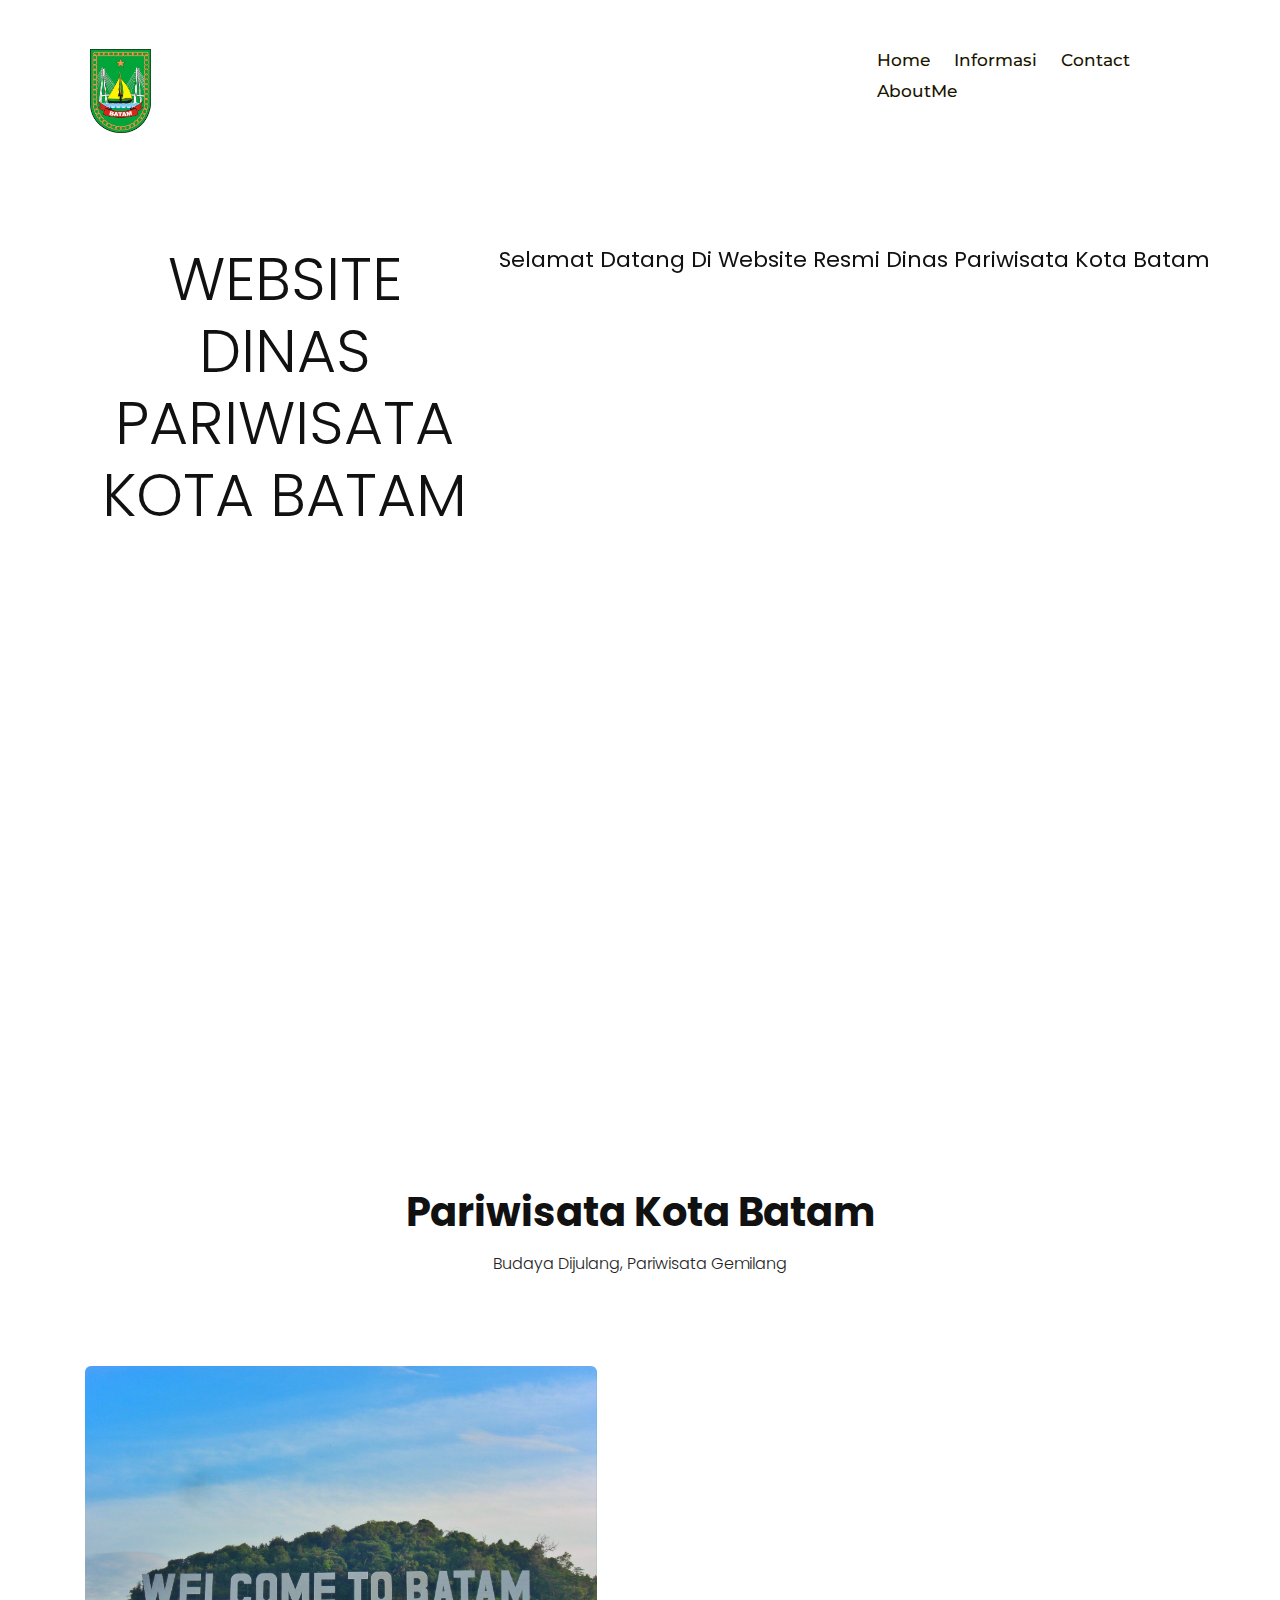
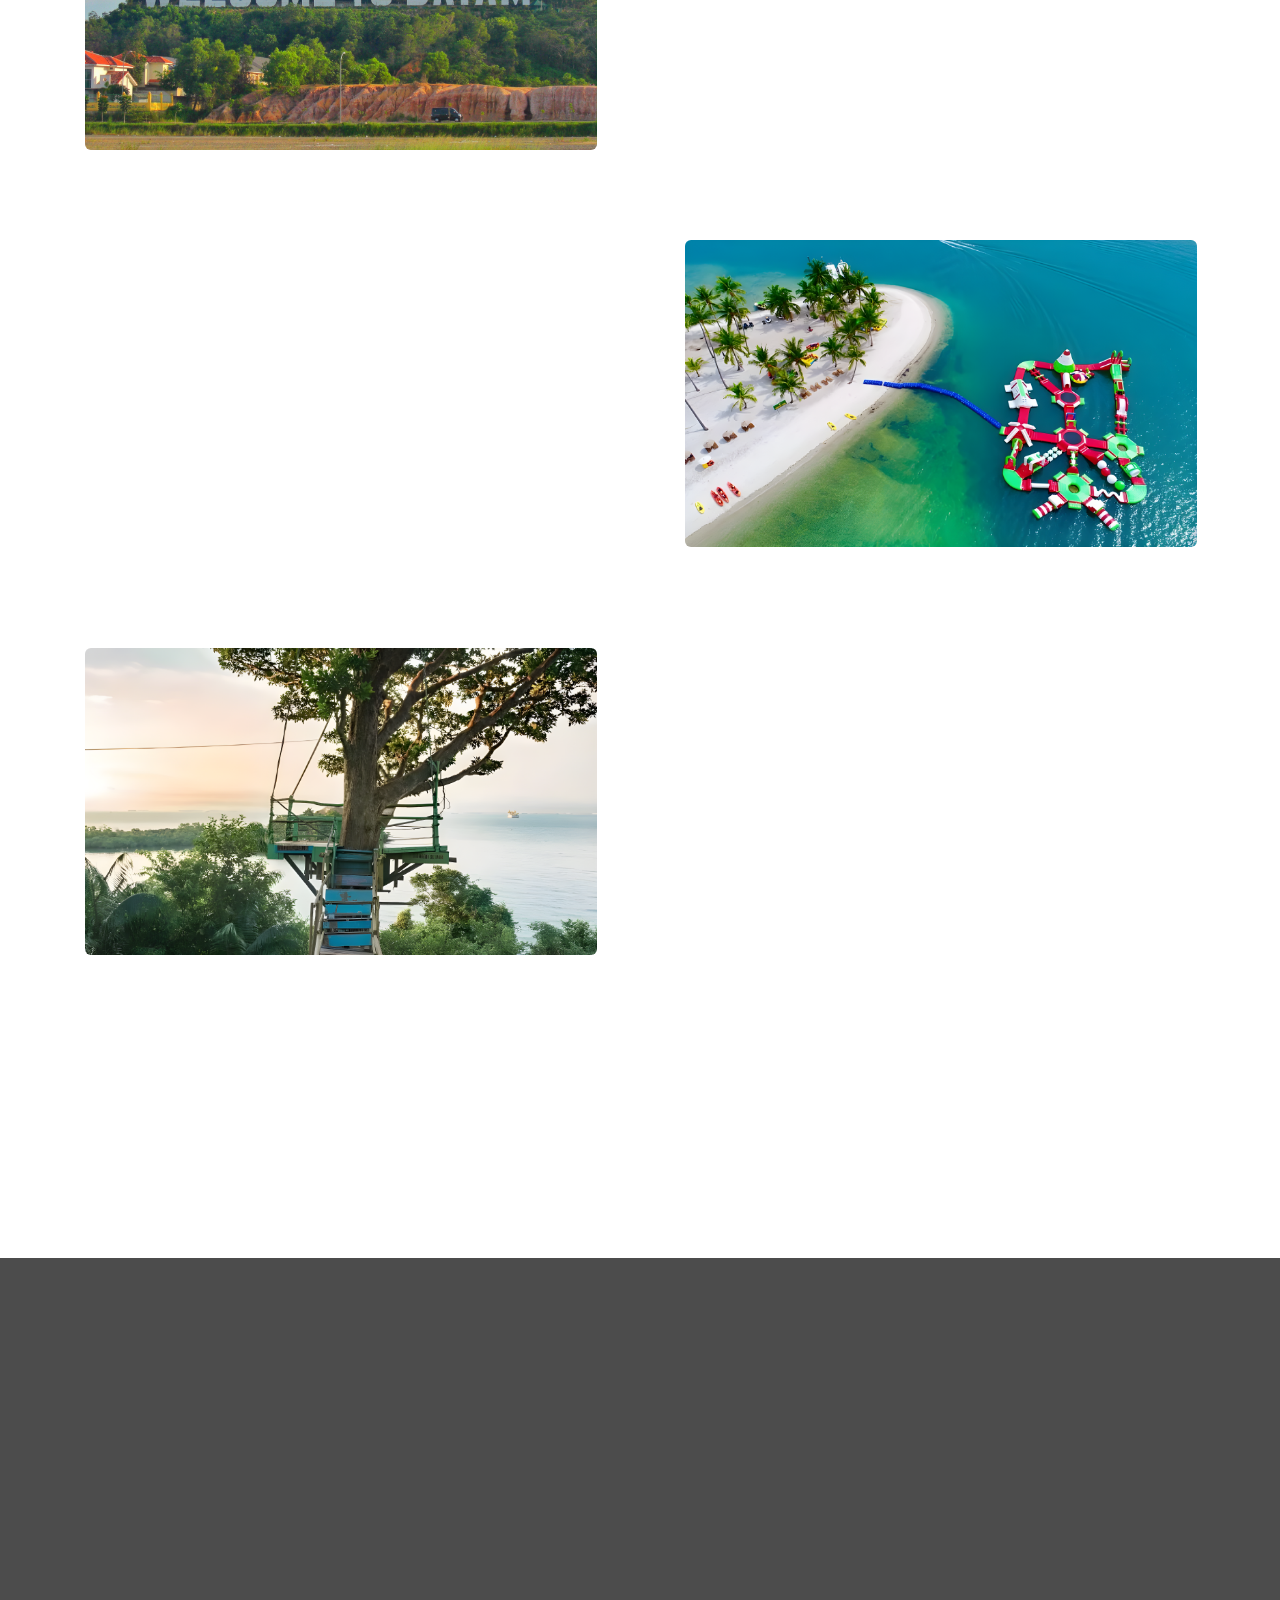
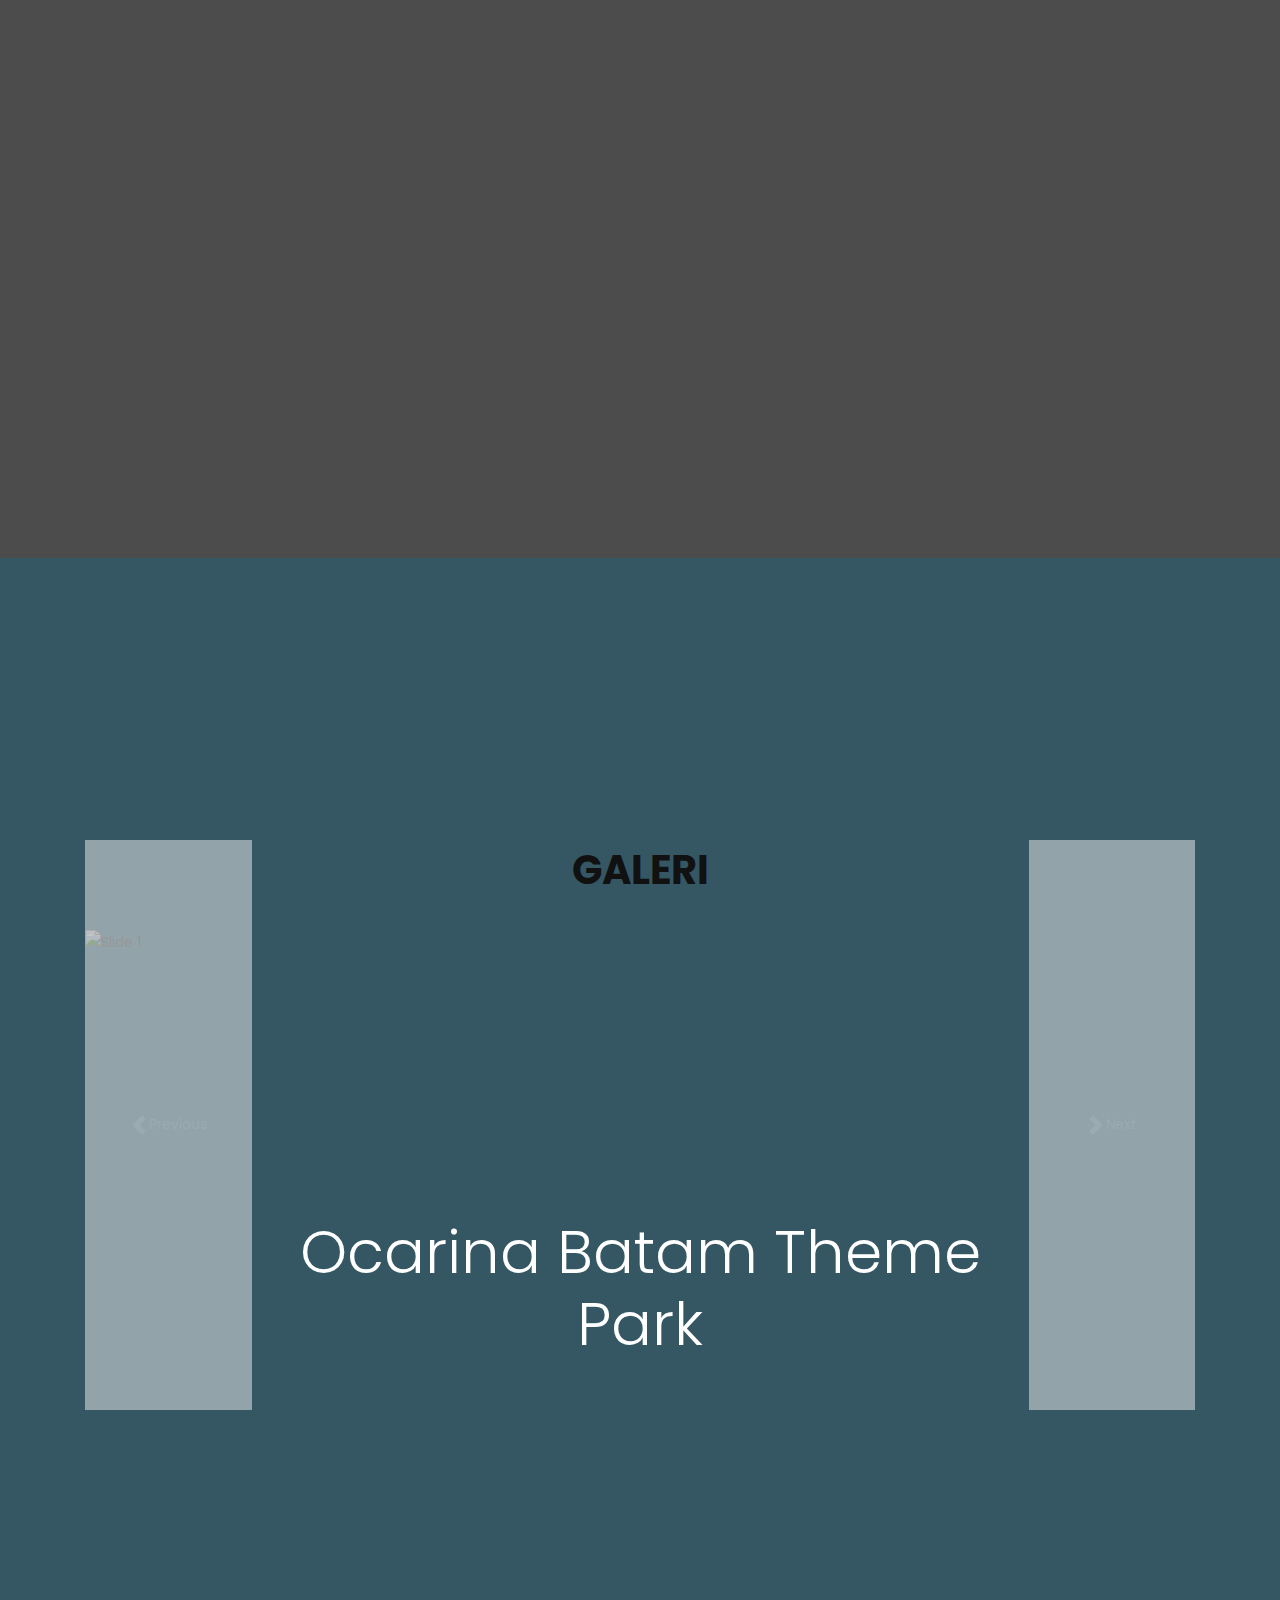
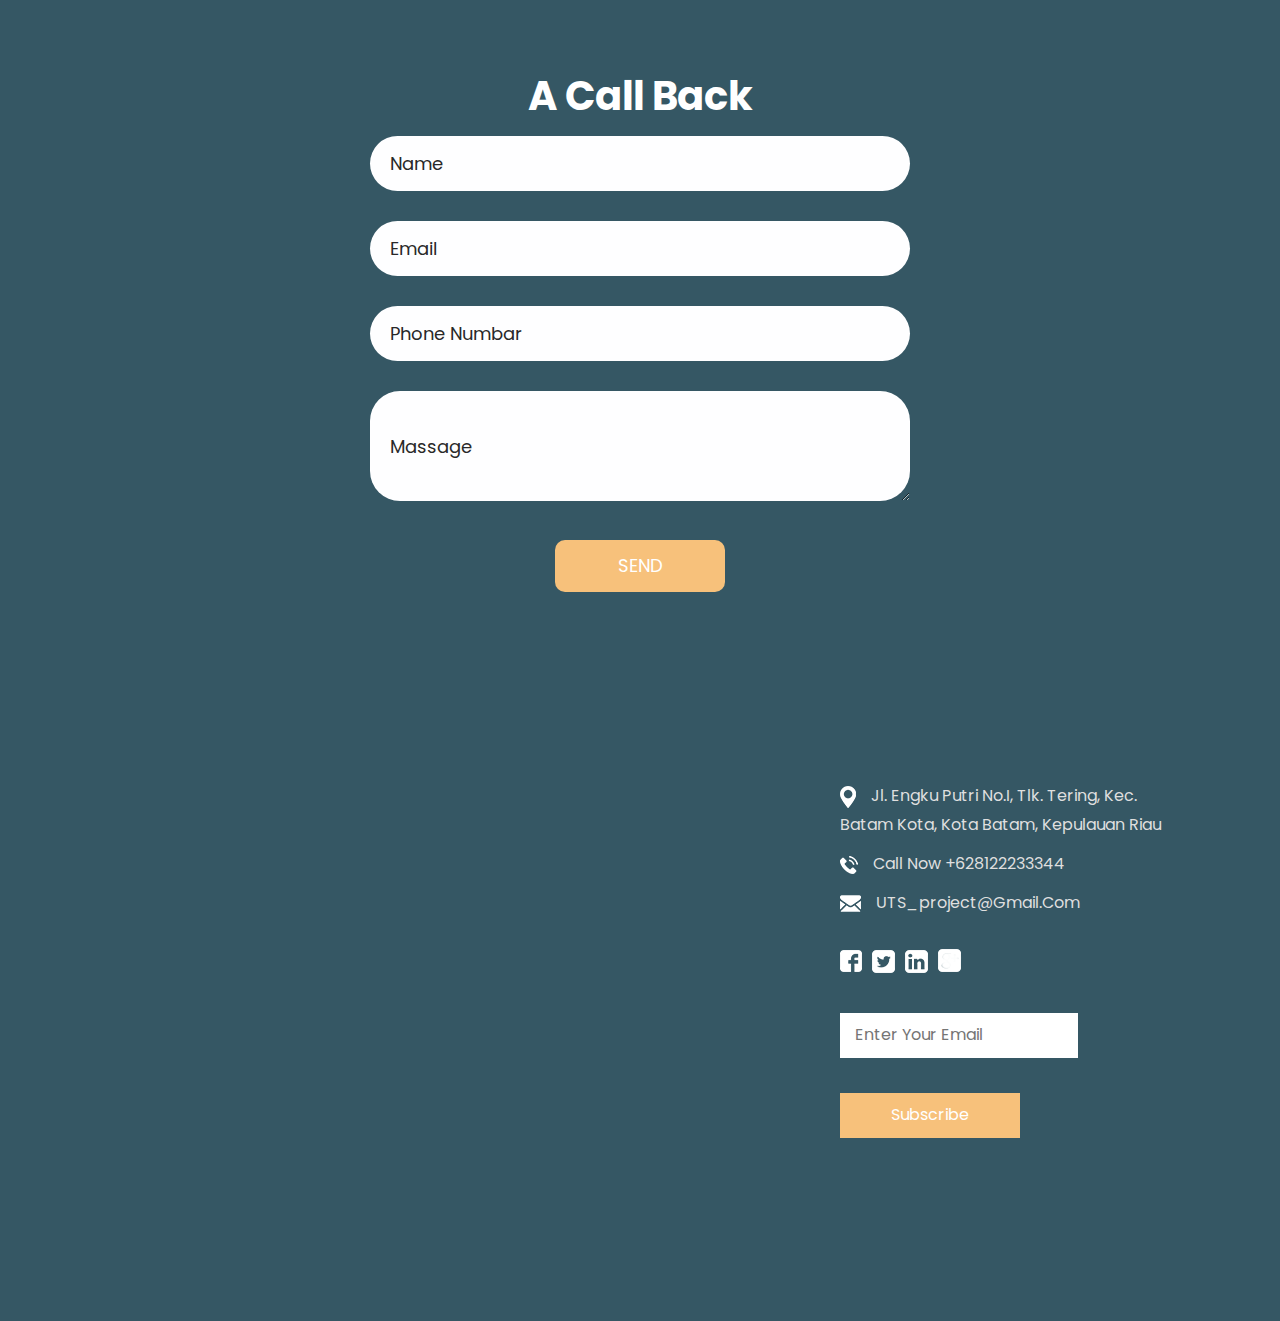
==== commit d7efcb4c: "Update index.html" ====
--- a/index.html
+++ b/index.html
@@ -83,7 +83,7 @@
    <div class="cycle_section layout_padding ">
       <div class="container">
          <h1 class="cycle_taital">Pariwisata Kota Batam</h1>
-         <p class="cycle_text">It is a long established fact that a reader will be distracted by the </p>
+         <p class="cycle_text">Budaya Dijulang, Pariwisata Gemilang </p>
          <div class="cycle_section_2 layout_padding">
             <div class="row">
                <div class="col-md-6">
@@ -341,4 +341,4 @@
          </script>
 </body>
 
-</html>+</html>
